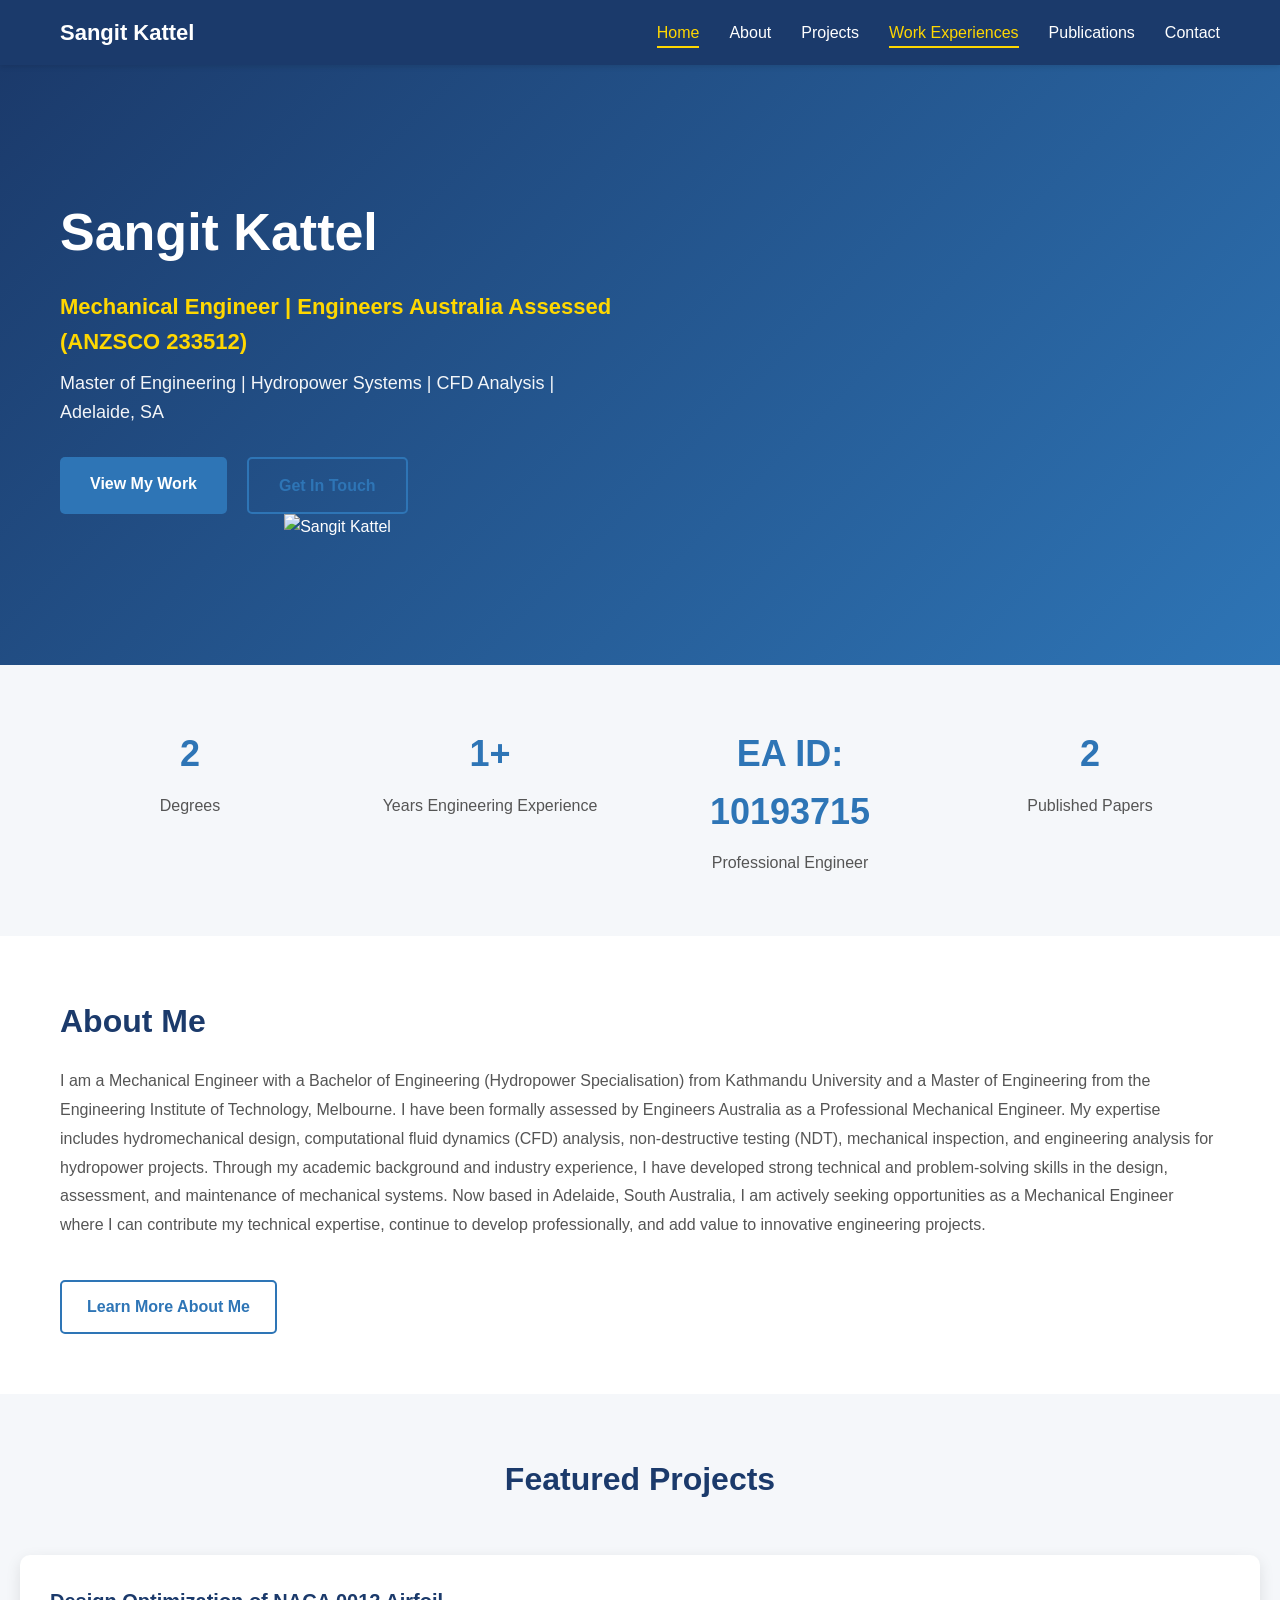
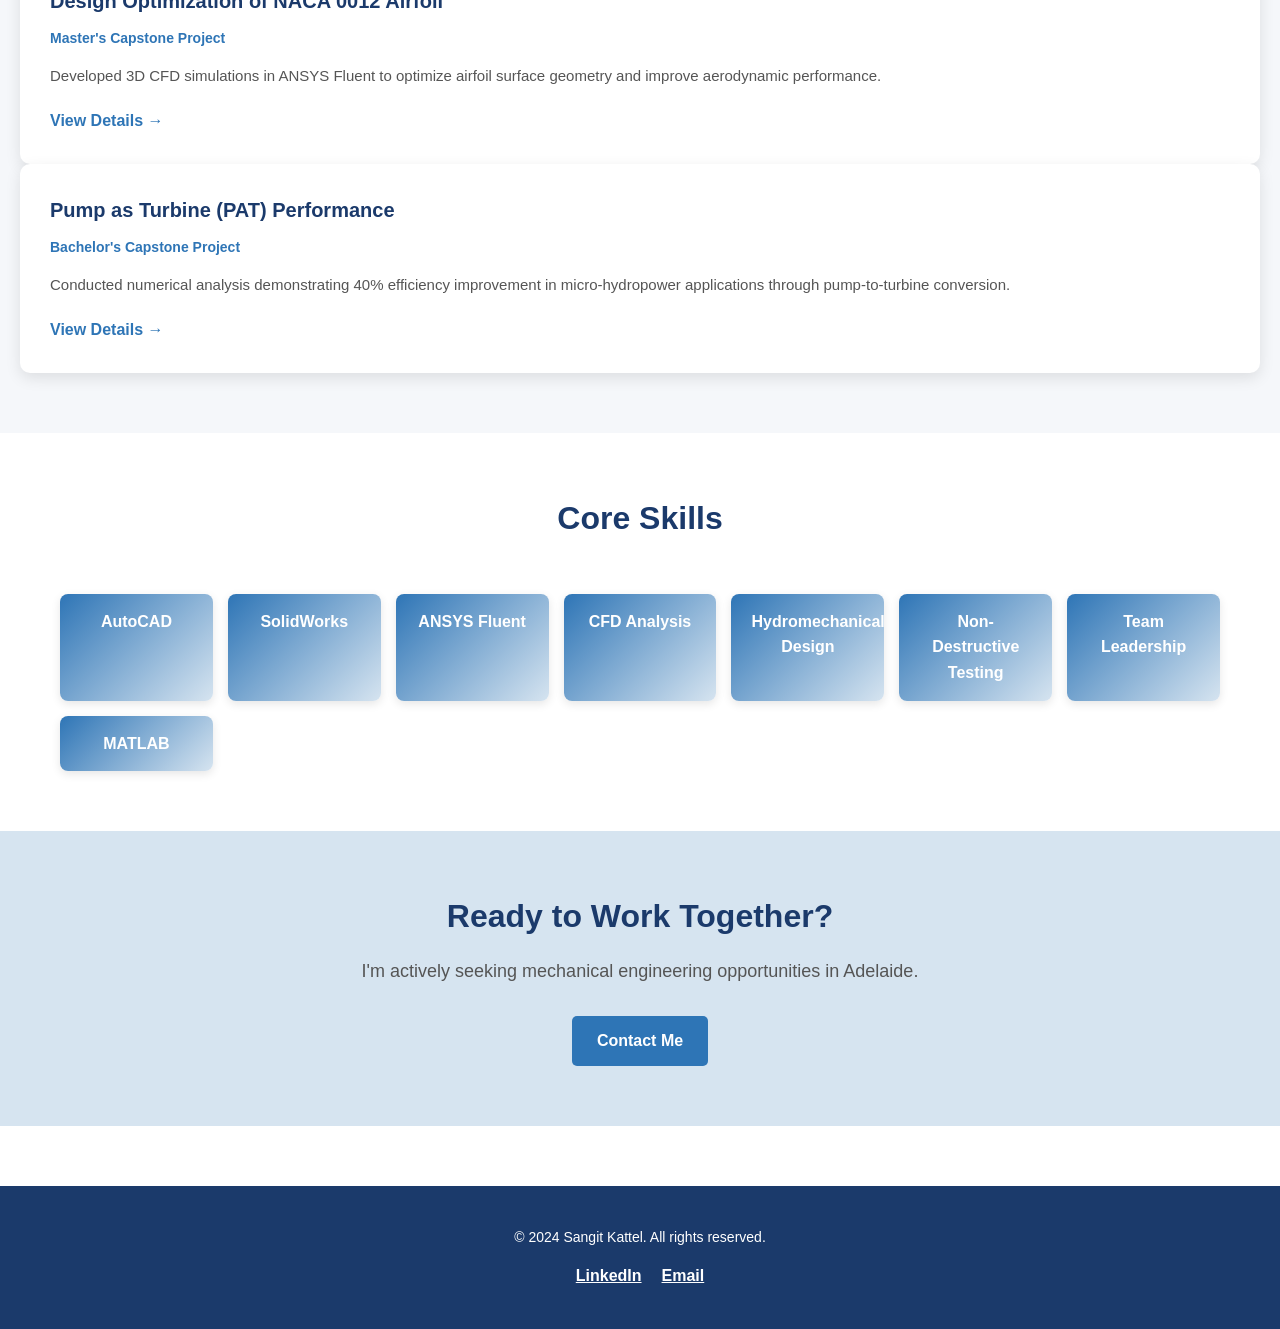
==== index.html @ 50a736f6 "Update index.html" ====
<!DOCTYPE html>
<html lang="en">
<head>
    <meta charset="UTF-8">
    <meta name="viewport" content="width=device-width, initial-scale=1.0">
    <title>Sangit Kattel - Mechanical Engineer</title>
    <link rel="stylesheet" href="styles.css">
</head>
<body>
    <!-- Navigation Bar -->
    <nav class="navbar">
        <div class="container">
            <div class="logo">Sangit Kattel</div>
            <ul class="nav-links">
                <li><a href="index.html" class="active">Home</a></li>
                <li><a href="about.html">About</a></li>
                <li><a href="projects.html">Projects</a></li>
                 <li><a href="index.html" class="active">Work Experiences</a></li>
                <li><a href="publications.html">Publications</a></li>
                <li><a href="contact.html">Contact</a></li>
            </ul>
        </div>
    </nav>

    <!-- Hero Section -->
    <section class="hero">
        <div class="container">
            <div class="hero-content">
                <div class="hero-text">
                    <h1>Sangit Kattel</h1>
                    <p class="subtitle">Mechanical Engineer | Engineers Australia Assessed (ANZSCO 233512)</p>
                    <p class="description">Master of Engineering | Hydropower Systems | CFD Analysis | Adelaide, SA</p>
                    <div class="cta-buttons">
                        <a href="about.html" class="btn btn-primary">View My Work</a>
                        <a href="contact.html" class="btn btn-secondary">Get In Touch</a>
                    </div>
                </div>
                <div class="hero-image">
                     <img src='photos/profile.jpg' alt='Sangit Kattel' width='300'>
                </div>
            </div>
        </div>
    </section>

    <!-- Quick Stats -->
    <section class="stats">
        <div class="container">
            <div class="stat-item">
                <h3>2</h3>
                <p>Degrees</p>
            </div>
            <div class="stat-item">
                <h3>1+</h3>
                <p>Years Engineering Experience</p>
            </div>
            <div class="stat-item">
                <h3>EA ID: 10193715</h3>
                <p>Professional Engineer</p>
            </div>
            <div class="stat-item">
                <h3>2</h3>
                <p>Published Papers</p>
            </div>
        </div>
    </section>

    <!-- About Preview -->
    <section class="about-preview">
        <div class="container">
            <h2>About Me</h2>
            <p>I am a Mechanical Engineer with a Bachelor of Engineering (Hydropower Specialisation) from Kathmandu University and a Master of Engineering from the Engineering Institute of Technology, Melbourne. I have been formally assessed by Engineers Australia as a Professional Mechanical Engineer. My expertise includes hydromechanical design, computational fluid dynamics (CFD) analysis, non-destructive testing (NDT), mechanical inspection, and engineering analysis for hydropower projects. Through my academic background and industry experience, I have developed strong technical and problem-solving skills in the design, assessment, and maintenance of mechanical systems.

Now based in Adelaide, South Australia, I am actively seeking opportunities as a Mechanical Engineer where I can contribute my technical expertise, continue to develop professionally, and add value to innovative engineering projects.</p>
            
            <a href="about.html" class="btn btn-secondary">Learn More About Me</a>
        </div>
    </section>

    <!-- Featured Projects -->
    <section class="featured-projects">
        <div class="container">
            <h2>Featured Projects</h2>
           
                </div>
                <div class="project-card">
                    <h3>Design Optimization of NACA 0012 Airfoil</h3>
                    <p class="role">Master's Capstone Project</p>
                    <p>Developed 3D CFD simulations in ANSYS Fluent to optimize airfoil surface geometry and improve aerodynamic performance.</p>
                    <a href="projects.html#airfoil">View Details →</a>
                </div>
                <div class="project-card">
                    <h3>Pump as Turbine (PAT) Performance</h3>
                    <p class="role">Bachelor's Capstone Project</p>
                    <p>Conducted numerical analysis demonstrating 40% efficiency improvement in micro-hydropower applications through pump-to-turbine conversion.</p>
                    <a href="projects.html#pat">View Details →</a>
                </div>
            </div>
        </div>
    </section>

    <!-- Skills Section -->
    <section class="skills-section">
        <div class="container">
            <h2>Core Skills</h2>
            <div class="skills-grid">
                <div class="skill">AutoCAD</div>
                <div class="skill">SolidWorks</div>
                <div class="skill">ANSYS Fluent</div>
                <div class="skill">CFD Analysis</div>
                <div class="skill">Hydromechanical Design</div>
                <div class="skill">Non-Destructive Testing</div>
                <div class="skill">Team Leadership</div>
                <div class="skill">MATLAB</div>
            </div>
        </div>
    </section>

    <!-- CTA Section -->
    <section class="cta">
        <div class="container">
            <h2>Ready to Work Together?</h2>
            <p>I'm actively seeking mechanical engineering opportunities in Adelaide.</p>
            <a href="contact.html" class="btn btn-primary">Contact Me</a>
        </div>
    </section>

    <!-- Footer -->
    <footer>
        <div class="container">
            <p>&copy; 2024 Sangit Kattel. All rights reserved.</p>
            <div class="social-links">
                <a href="https://linkedin.com/in/sangit-kattel-812382195" target="_blank">LinkedIn</a>
                <a href="mailto:sangeet.kattel@gmail.com">Email</a>
            </div>
        </div>
    </footer>

    <script src="script.js"></script>
</body>
</html>
---- styles.css ----
/* ============================================================
   PORTFOLIO STYLES FOR SANGIT KATTEL
   ============================================================ */

* {
    margin: 0;
    padding: 0;
    box-sizing: border-box;
}

/* ============================================================
   VARIABLES & COLORS
   ============================================================ */

:root {
    --primary-color: #1B3A6B;
    --secondary-color: #2E75B6;
    --accent-color: #4CAF50;
    --light-bg: #F5F7FA;
    --light-blue: #D6E4F0;
    --grey-text: #555555;
    --dark-text: #222222;
    --border-color: #CCCCCC;
    --white: #FFFFFF;
    
    --max-width: 1200px;
    --font-family: 'Arial', 'Helvetica', sans-serif;
    --transition: all 0.3s ease;
}

/* ============================================================
   GENERAL STYLES
   ============================================================ */

html {
    scroll-behavior: smooth;
}

body {
    font-family: var(--font-family);
    line-height: 1.6;
    color: var(--dark-text);
    background-color: var(--white);
}

.container {
    max-width: var(--max-width);
    margin: 0 auto;
    padding: 0 20px;
}

a {
    color: var(--secondary-color);
    text-decoration: none;
    transition: var(--transition);
}

a:hover {
    color: var(--primary-color);
    text-decoration: underline;
}

/* ============================================================
   NAVIGATION BAR
   ============================================================ */

.navbar {
    background-color: var(--primary-color);
    color: var(--white);
    padding: 15px 0;
    position: sticky;
    top: 0;
    z-index: 100;
    box-shadow: 0 2px 5px rgba(0, 0, 0, 0.1);
}

.navbar .container {
    display: flex;
    justify-content: space-between;
    align-items: center;
}

.navbar .logo {
    font-size: 22px;
    font-weight: bold;
    color: var(--white);
}

.nav-links {
    display: flex;
    list-style: none;
    gap: 30px;
}

.nav-links a {
    color: var(--white);
    transition: var(--transition);
    border-bottom: 2px solid transparent;
    padding-bottom: 5px;
}

.nav-links a:hover,
.nav-links a.active {
    color: #FFD700;
    border-bottom-color: #FFD700;
    text-decoration: none;
}

@media (max-width: 768px) {
    .nav-links {
        gap: 15px;
        font-size: 14px;
    }
    
    .navbar .logo {
        font-size: 18px;
    }
}

/* ============================================================
   BUTTONS
   ============================================================ */

.btn {
    display: inline-block;
    padding: 12px 25px;
    border-radius: 5px;
    font-weight: bold;
    transition: var(--transition);
    cursor: pointer;
    border: none;
    text-align: center;
    font-size: 16px;
}

.btn-primary {
    background-color: var(--secondary-color);
    color: var(--white);
}

.btn-primary:hover {
    background-color: var(--primary-color);
    text-decoration: none;
    transform: translateY(-2px);
    box-shadow: 0 5px 15px rgba(0, 0, 0, 0.2);
}

.btn-secondary {
    background-color: transparent;
    color: var(--secondary-color);
    border: 2px solid var(--secondary-color);
}

.btn-secondary:hover {
    background-color: var(--secondary-color);
    color: var(--white);
    text-decoration: none;
}

.btn-link {
    color: var(--secondary-color);
    text-decoration: underline;
    font-weight: bold;
}

.btn-link:hover {
    color: var(--primary-color);
}

/* ============================================================
   HERO SECTION
   ============================================================ */

.hero {
    background: linear-gradient(135deg, var(--primary-color) 0%, var(--secondary-color) 100%);
    color: var(--white);
    padding: 80px 20px;
    min-height: 600px;
    display: flex;
    align-items: center;
}

.hero .container {
    display: grid;
    grid-template-columns: 1fr 1fr;
    gap: 50px;
    align-items: center;
}

.hero-text h1 {
    font-size: 52px;
    margin-bottom: 15px;
    font-weight: bold;
}

.hero-text .subtitle {
    font-size: 22px;
    margin-bottom: 10px;
    color: #FFD700;
    font-weight: bold;
}

.hero-text .description {
    font-size: 18px;
    margin-bottom: 30px;
    opacity: 0.95;
}

.cta-buttons {
    display: flex;
    gap: 20px;
    flex-wrap: wrap;
}

.cta-buttons .btn {
    padding: 14px 30px;
    font-size: 16px;
}

.hero-image {
    text-align: center;
}

.profile-pic {
    width: 300px;
    height: 300px;
    border-radius: 15px;
    border: 5px solid var(--white);
    box-shadow: 0 10px 30px rgba(0, 0, 0, 0.3);
}

@media (max-width: 768px) {
    .hero .container {
        grid-template-columns: 1fr;
        gap: 30px;
    }
    
    .hero-text h1 {
        font-size: 36px;
    }
    
    .hero-text .subtitle {
        font-size: 18px;
    }
    
    .profile-pic {
        width: 200px;
        height: 200px;
    }
}

/* ============================================================
   STATS SECTION
   ============================================================ */

.stats {
    background-color: var(--light-bg);
    padding: 60px 20px;
}

.stats .container {
    display: grid;
    grid-template-columns: repeat(auto-fit, minmax(200px, 1fr));
    gap: 40px;
    text-align: center;
}

.stat-item h3 {
    font-size: 36px;
    color: var(--secondary-color);
    margin-bottom: 10px;
    font-weight: bold;
}

.stat-item p {
    font-size: 16px;
    color: var(--grey-text);
}

/* ============================================================
   ABOUT PREVIEW SECTION
   ============================================================ */

.about-preview {
    padding: 60px 20px;
    background-color: var(--white);
}

.about-preview h2 {
    font-size: 32px;
    color: var(--primary-color);
    margin-bottom: 20px;
}

.about-preview p {
    font-size: 16px;
    line-height: 1.8;
    margin-bottom: 20px;
    color: var(--grey-text);
}

.about-preview .btn {
    margin-top: 20px;
}

/* ============================================================
   FEATURED PROJECTS SECTION
   ============================================================ */

.featured-projects {
    padding: 60px 20px;
    background-color: var(--light-bg);
}

.featured-projects h2 {
    font-size: 32px;
    color: var(--primary-color);
    text-align: center;
    margin-bottom: 50px;
}

.projects-grid {
    display: grid;
    grid-template-columns: repeat(auto-fit, minmax(300px, 1fr));
    gap: 30px;
}

.project-card {
    background-color: var(--white);
    padding: 30px;
    border-radius: 10px;
    box-shadow: 0 5px 15px rgba(0, 0, 0, 0.1);
    transition: var(--transition);
}

.project-card:hover {
    transform: translateY(-5px);
    box-shadow: 0 10px 25px rgba(0, 0, 0, 0.15);
}

.project-card h3 {
    font-size: 20px;
    color: var(--primary-color);
    margin-bottom: 10px;
}

.project-card .role {
    font-size: 14px;
    color: var(--secondary-color);
    font-weight: bold;
    margin-bottom: 15px;
}

.project-card p {
    font-size: 15px;
    color: var(--grey-text);
    margin-bottom: 20px;
    line-height: 1.6;
}

.project-card a {
    font-weight: bold;
    color: var(--secondary-color);
    transition: var(--transition);
}

.project-card a:hover {
    color: var(--primary-color);
    text-decoration: underline;
}

/* ============================================================
   SKILLS SECTION
   ============================================================ */

.skills-section {
    padding: 60px 20px;
    background-color: var(--white);
}

.skills-section h2 {
    font-size: 32px;
    color: var(--primary-color);
    text-align: center;
    margin-bottom: 50px;
}

.skills-grid {
    display: grid;
    grid-template-columns: repeat(auto-fit, minmax(150px, 1fr));
    gap: 15px;
}

.skill {
    background: linear-gradient(135deg, var(--secondary-color), var(--light-blue));
    color: var(--white);
    padding: 15px 20px;
    border-radius: 8px;
    text-align: center;
    font-weight: bold;
    box-shadow: 0 3px 10px rgba(0, 0, 0, 0.1);
}

.skills-detailed {
    display: grid;
    grid-template-columns: repeat(auto-fit, minmax(250px, 1fr));
    gap: 30px;
    margin-top: 40px;
}

.skill-category h3 {
    color: var(--secondary-color);
    margin-bottom: 15px;
    font-size: 18px;
}

.skill-category ul {
    list-style: none;
}

.skill-category li {
    padding: 8px 0;
    border-bottom: 1px solid var(--border-color);
    color: var(--grey-text);
    font-size: 14px;
}

.skill-category li:last-child {
    border-bottom: none;
}

/* ============================================================
   CTA SECTION
   ============================================================ */

.cta {
    background-color: var(--light-blue);
    padding: 60px 20px;
    text-align: center;
}

.cta h2 {
    font-size: 32px;
    color: var(--primary-color);
    margin-bottom: 15px;
}

.cta p {
    font-size: 18px;
    color: var(--grey-text);
    margin-bottom: 30px;
}

/* ============================================================
   ABOUT PAGE STYLES
   ============================================================ */

.about {
    padding: 60px 20px;
}

.about h1 {
    font-size: 36px;
    color: var(--primary-color);
    margin-bottom: 50px;
    text-align: center;
}

.about-grid {
    display: grid;
    grid-template-columns: 2fr 1fr;
    gap: 40px;
    margin-bottom: 50px;
}

.about-text h2 {
    font-size: 24px;
    color: var(--primary-color);
    margin-top: 30px;
    margin-bottom: 15px;
}

.about-text h2:first-child {
    margin-top: 0;
}

.about-text p {
    font-size: 16px;
    color: var(--grey-text);
    line-height: 1.8;
    margin-bottom: 15px;
}

.info-box {
    background-color: var(--light-bg);
    padding: 25px;
    border-radius: 10px;
    margin-bottom: 25px;
    border-left: 4px solid var(--secondary-color);
}

.info-box h3 {
    font-size: 18px;
    color: var(--primary-color);
    margin-bottom: 15px;
}

.info-box ul {
    list-style: none;
}

.info-box li {
    padding: 8px 0;
    font-size: 14px;
    color: var(--grey-text);
}

.education-timeline {
    margin-top: 40px;
}

.education-item {
    background-color: var(--light-bg);
    padding: 25px;
    border-radius: 10px;
    margin-bottom: 20px;
    border-left: 4px solid var(--accent-color);
}

.education-item h3 {
    font-size: 18px;
    color: var(--primary-color);
    margin-bottom: 5px;
}

.education-item .institution {
    font-size: 14px;
    color: var(--secondary-color);
    font-weight: bold;
}

.education-item .year {
    font-size: 13px;
    color: var(--grey-text);
    font-style: italic;
    margin-bottom: 10px;
}

.education-item p {
    font-size: 14px;
    color: var(--grey-text);
}

@media (max-width: 768px) {
    .about-grid {
        grid-template-columns: 1fr;
    }
}

/* ============================================================
   PROJECTS PAGE STYLES
   ============================================================ */

.projects {
    padding: 60px 20px;
}

.projects h1 {
    font-size: 36px;
    color: var(--primary-color);
    margin-bottom: 15px;
    text-align: center;
}

.projects .intro-text {
    font-size: 18px;
    color: var(--grey-text);
    text-align: center;
    margin-bottom: 50px;
    max-width: 700px;
    margin-left: auto;
    margin-right: auto;
}

.project-detail {
    margin-bottom: 50px;
    padding: 30px;
    background-color: var(--light-bg);
    border-radius: 10px;
}

.project-detail h2 {
    font-size: 28px;
    color: var(--primary-color);
    margin-bottom: 10px;
}

.project-detail .role {
    font-size: 16px;
    color: var(--secondary-color);
    font-weight: bold;
}

.project-detail .company {
    font-size: 14px;
    color: var(--grey-text);
    margin-bottom: 25px;
}

.project-content h3 {
    font-size: 20px;
    color: var(--secondary-color);
    margin-top: 25px;
    margin-bottom: 15px;
}

.project-content ul {
    margin-left: 20px;
    margin-bottom: 15px;
}

.project-content li {
    margin-bottom: 10px;
    color: var(--grey-text);
    line-height: 1.6;
}

.experience-summary {
    margin-top: 50px;
    padding-top: 50px;
    border-top: 2px solid var(--border-color);
}

.experience-item {
    background-color: var(--white);
    padding: 25px;
    border-radius: 10px;
    margin-bottom: 20px;
    border-left: 4px solid var(--secondary-color);
}

.experience-item h3 {
    font-size: 18px;
    color: var(--primary-color);
    margin-bottom: 5px;
}

.experience-item .company {
    font-size: 14px;
    color: var(--secondary-color);
    font-weight: bold;
    margin-bottom: 10px;
}

.experience-item p {
    font-size: 14px;
    color: var(--grey-text);
    line-height: 1.6;
}

hr {
    border: none;
    border-top: 2px solid var(--border-color);
    margin: 50px 0;
}

/* ============================================================
   PUBLICATIONS PAGE STYLES
   ============================================================ */

.publications {
    padding: 60px 20px;
}

.publications h1 {
    font-size: 36px;
    color: var(--primary-color);
    margin-bottom: 15px;
    text-align: center;
}

.publications .intro-text {
    font-size: 18px;
    color: var(--grey-text);
    text-align: center;
    margin-bottom: 50px;
}

.publication-item {
    background-color: var(--light-bg);
    padding: 30px;
    border-radius: 10px;
    margin-bottom: 40px;
    border-left: 4px solid var(--secondary-color);
    position: relative;
}

.publication-item.featured {
    border-left-color: var(--accent-color);
    background-color: rgba(76, 175, 80, 0.05);
}

.publication-badge {
    display: inline-block;
    background-color: var(--accent-color);
    color: var(--white);
    padding: 5px 15px;
    border-radius: 20px;
    font-size: 12px;
    font-weight: bold;
    margin-bottom: 15px;
}

.publication-item h2 {
    font-size: 22px;
    color: var(--primary-color);
    margin-bottom: 15px;
}

.publication-item h3 {
    font-size: 16px;
    color: var(--secondary-color);
    margin-top: 20px;
    margin-bottom: 10px;
}

.publication-meta {
    font-size: 14px;
    color: var(--grey-text);
    margin-bottom: 20px;
    background-color: var(--white);
    padding: 15px;
    border-radius: 5px;
}

.publication-meta p {
    margin-bottom: 8px;
}

.publication-meta a {
    color: var(--secondary-color);
    word-break: break-all;
}

.publication-item ul {
    margin-left: 20px;
    margin-bottom: 15px;
}

.publication-item li {
    margin-bottom: 8px;
    color: var(--grey-text);
    line-height: 1.6;
}

.publication-item p {
    font-size: 15px;
    color: var(--grey-text);
    margin-bottom: 15px;
    line-height: 1.7;
}

.publication-actions {
    margin-top: 20px;
}

.research-overview {
    background-color: var(--white);
    padding: 40px;
    border-radius: 10px;
    margin-top: 40px;
}

.research-overview h2 {
    font-size: 28px;
    color: var(--primary-color);
    margin-bottom: 30px;
}

.research-area {
    margin-bottom: 30px;
}

.research-area h3 {
    font-size: 18px;
    color: var(--secondary-color);
    margin-bottom: 12px;
}

.research-area p {
    font-size: 15px;
    color: var(--grey-text);
    margin-bottom: 12px;
    line-height: 1.6;
}

.conferences {
    background-color: var(--light-bg);
    padding: 40px;
    border-radius: 10px;
    margin-top: 40px;
}

.conferences h2 {
    font-size: 28px;
    color: var(--primary-color);
    margin-bottom: 30px;
}

.conference-item {
    background-color: var(--white);
    padding: 20px;
    border-radius: 8px;
    margin-bottom: 20px;
    border-left: 3px solid var(--secondary-color);
}

.conference-item h3 {
    font-size: 16px;
    color: var(--primary-color);
    margin-bottom: 8px;
}

.conference-item p {
    font-size: 13px;
    color: var(--grey-text);
    margin-bottom: 5px;
}

/* ============================================================
   CONTACT PAGE STYLES
   ============================================================ */

.contact {
    padding: 60px 20px;
}

.contact h1 {
    font-size: 36px;
    color: var(--primary-color);
    margin-bottom: 15px;
    text-align: center;
}

.contact .intro-text {
    font-size: 18px;
    color: var(--grey-text);
    text-align: center;
    margin-bottom: 50px;
    max-width: 700px;
    margin-left: auto;
    margin-right: auto;
}

.contact-grid {
    display: grid;
    grid-template-columns: 1fr 1fr;
    gap: 50px;
    margin-bottom: 50px;
}

.contact-info h2,
.contact-form-container h2 {
    font-size: 24px;
    color: var(--primary-color);
    margin-bottom: 25px;
}

.contact-item {
    margin-bottom: 30px;
}

.contact-item h3 {
    font-size: 16px;
    color: var(--secondary-color);
    font-weight: bold;
    margin-bottom: 8px;
}

.contact-item p,
.contact-item a {
    font-size: 15px;
    color: var(--grey-text);
}

.contact-item ul {
    list-style: none;
    margin-top: 10px;
}

.contact-item li {
    margin-bottom: 8px;
}

/* Contact Form */
.contact-form {
    background-color: var(--light-bg);
    padding: 30px;
    border-radius: 10px;
}

.form-group {
    margin-bottom: 20px;
}

.form-group label {
    display: block;
    margin-bottom: 8px;
    font-weight: bold;
    color: var(--primary-color);
    font-size: 14px;
}

.form-group input,
.form-group textarea,
.form-group select {
    width: 100%;
    padding: 12px;
    border: 1px solid var(--border-color);
    border-radius: 5px;
    font-family: var(--font-family);
    font-size: 14px;
    color: var(--dark-text);
    transition: var(--transition);
}

.form-group input:focus,
.form-group textarea:focus,
.form-group select:focus {
    outline: none;
    border-color: var(--secondary-color);
    box-shadow: 0 0 5px rgba(46, 117, 182, 0.3);
}

.form-group textarea {
    resize: vertical;
    min-height: 120px;
}

.form-note {
    font-size: 13px;
    color: var(--grey-text);
    margin-top: 15px;
    padding-top: 15px;
    border-top: 1px solid var(--border-color);
}

/* FAQ Section */
.faq {
    background-color: var(--light-bg);
    padding: 40px;
    border-radius: 10px;
    margin: 50px 0;
}

.faq h2 {
    font-size: 28px;
    color: var(--primary-color);
    margin-bottom: 30px;
}

.faq-item {
    background-color: var(--white);
    padding: 20px;
    border-radius: 8px;
    margin-bottom: 20px;
    border-left: 4px solid var(--secondary-color);
}

.faq-item h3 {
    font-size: 16px;
    color: var(--primary-color);
    margin-bottom: 10px;
}

.faq-item p {
    font-size: 14px;
    color: var(--grey-text);
    line-height: 1.6;
}

.referees {
    text-align: center;
    padding: 40px;
    background-color: var(--light-bg);
    border-radius: 10px;
    margin-top: 50px;
}

.referees h2 {
    font-size: 24px;
    color: var(--primary-color);
    margin-bottom: 15px;
}

.referees p {
    font-size: 15px;
    color: var(--grey-text);
}

@media (max-width: 768px) {
    .contact-grid {
        grid-template-columns: 1fr;
    }
}

/* ============================================================
   FOOTER
   ============================================================ */

footer {
    background-color: var(--primary-color);
    color: var(--white);
    padding: 40px 20px;
    text-align: center;
    margin-top: 60px;
}

footer .container {
    display: flex;
    flex-direction: column;
    gap: 15px;
}

footer p {
    font-size: 14px;
}

.social-links {
    display: flex;
    justify-content: center;
    gap: 20px;
}

.social-links a {
    color: var(--white);
    text-decoration: underline;
    font-weight: bold;
    transition: var(--transition);
}

.social-links a:hover {
    color: #FFD700;
    text-decoration: none;
}

/* ============================================================
   RESPONSIVE DESIGN
   ============================================================ */

@media (max-width: 768px) {
    .navbar .container {
        flex-direction: column;
        gap: 15px;
    }
    
    .nav-links {
        flex-direction: column;
        gap: 10px;
        width: 100%;
    }
    
    .nav-links a {
        display: block;
        padding: 8px 0;
    }
    
    h1 {
        font-size: 28px !important;
    }
    
    h2 {
        font-size: 22px !important;
    }
    
    .skills-grid {
        grid-template-columns: repeat(2, 1fr);
    }
    
    .projects-grid {
        grid-template-columns: 1fr;
    }
    
    footer .container {
        flex-direction: column;
    }
}

@media (max-width: 480px) {
    .container {
        padding: 0 15px;
    }
    
    .nav-links {
        gap: 5px;
        font-size: 12px;
    }
    
    .hero-text h1 {
        font-size: 28px;
    }
    
    .cta-buttons {
        flex-direction: column;
    }
    
    .skills-grid {
        grid-template-columns: 1fr;
    }
    
    .btn {
        width: 100%;
    }
}
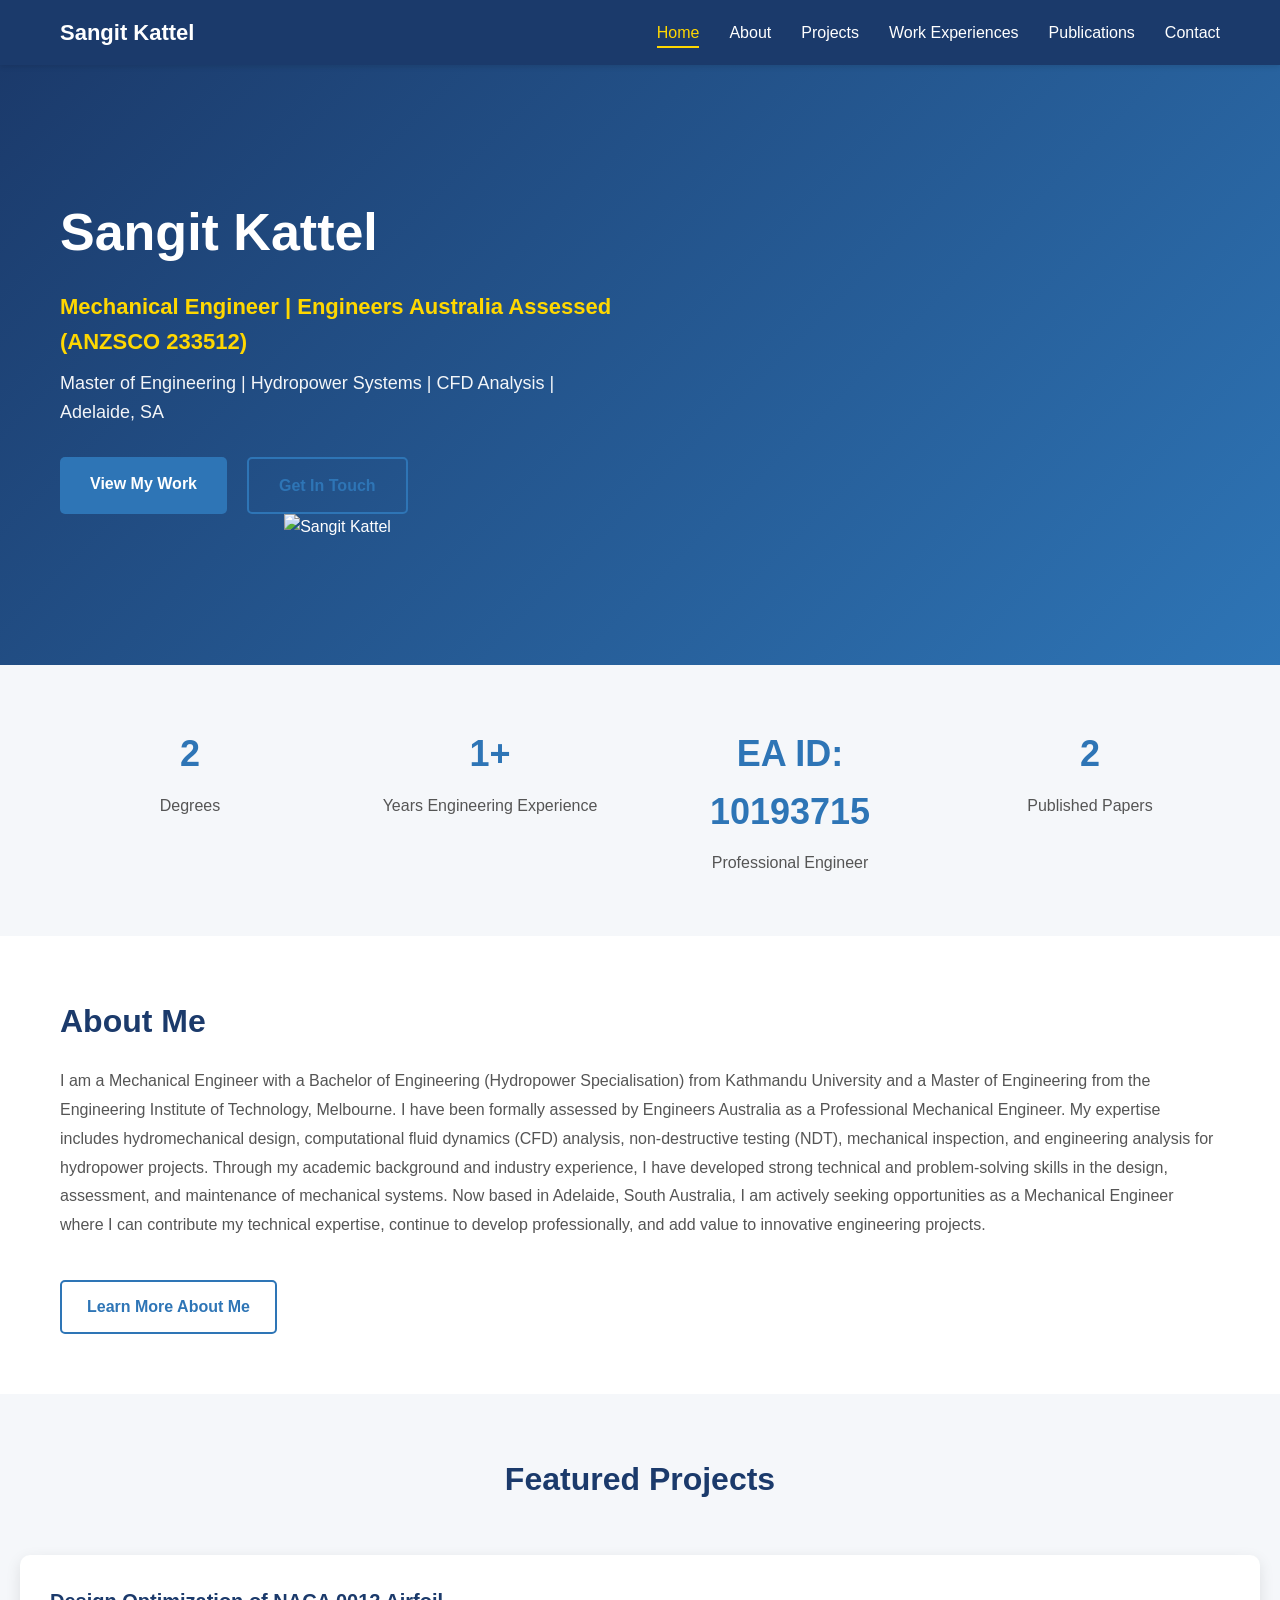
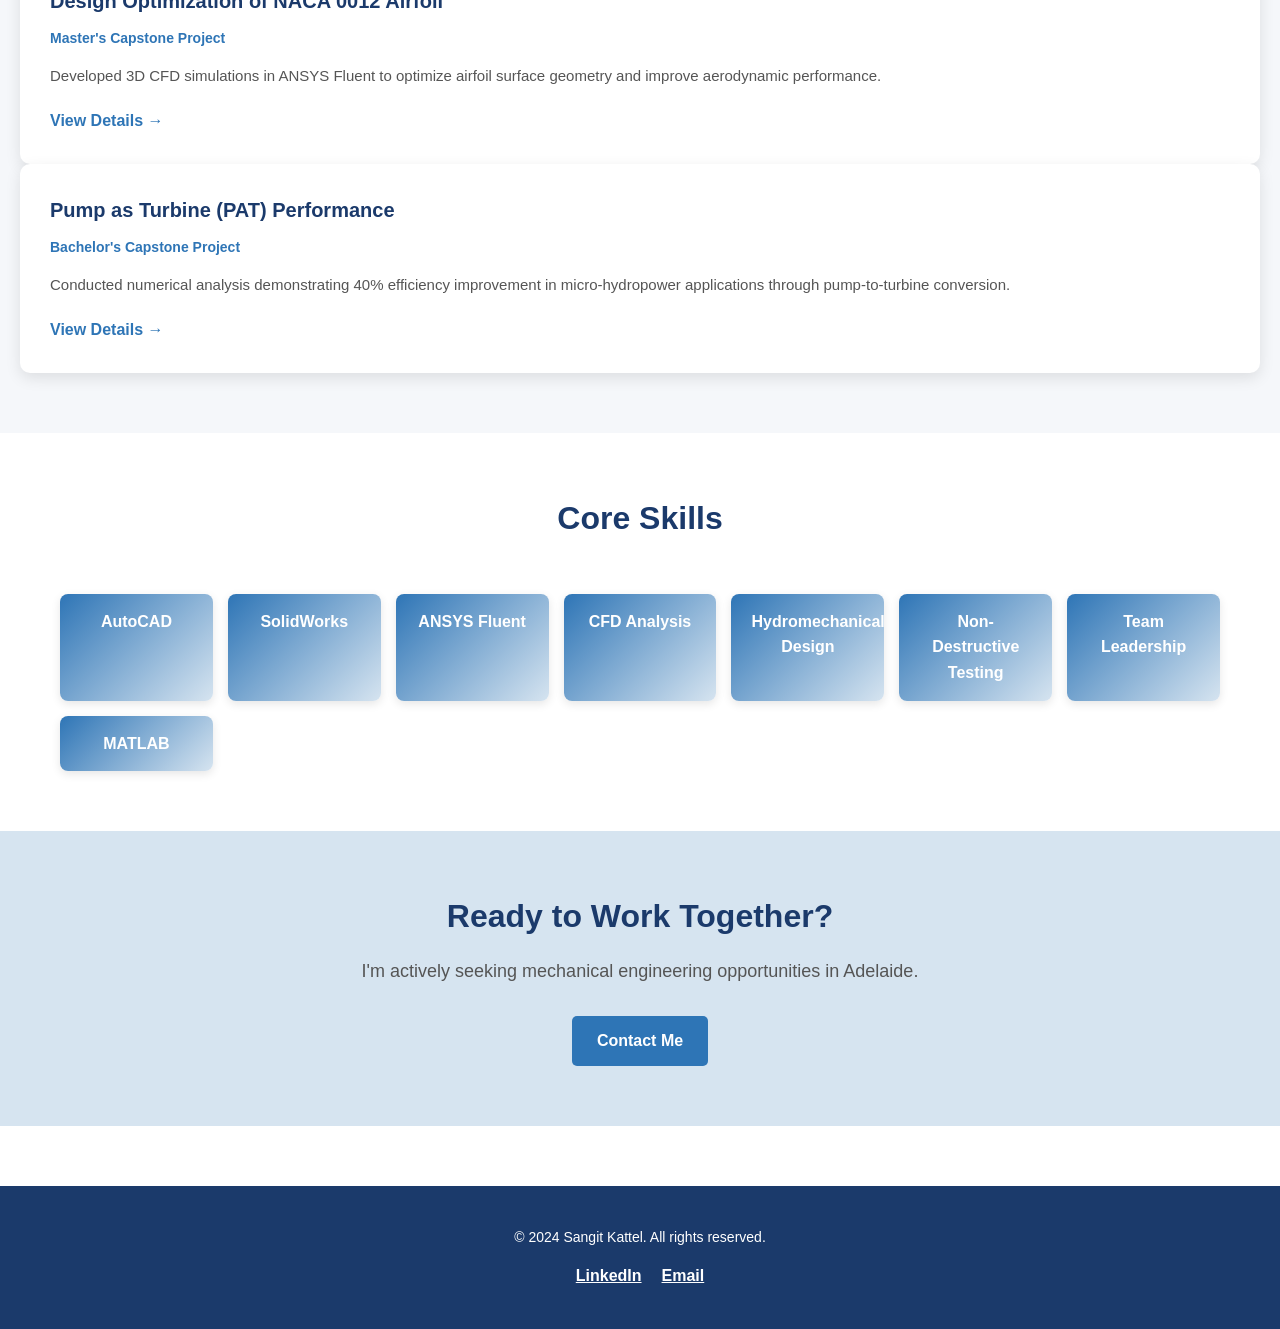
==== commit af7c08d0: "Update index.html" ====
--- a/index.html
+++ b/index.html
@@ -15,7 +15,7 @@
                 <li><a href="index.html" class="active">Home</a></li>
                 <li><a href="about.html">About</a></li>
                 <li><a href="projects.html">Projects</a></li>
-                 <li><a href="index.html" class="active">Work Experiences</a></li>
+                 <li><a href="Work Experience.html">Work Experiences</a></li>
                 <li><a href="publications.html">Publications</a></li>
                 <li><a href="contact.html">Contact</a></li>
             </ul>
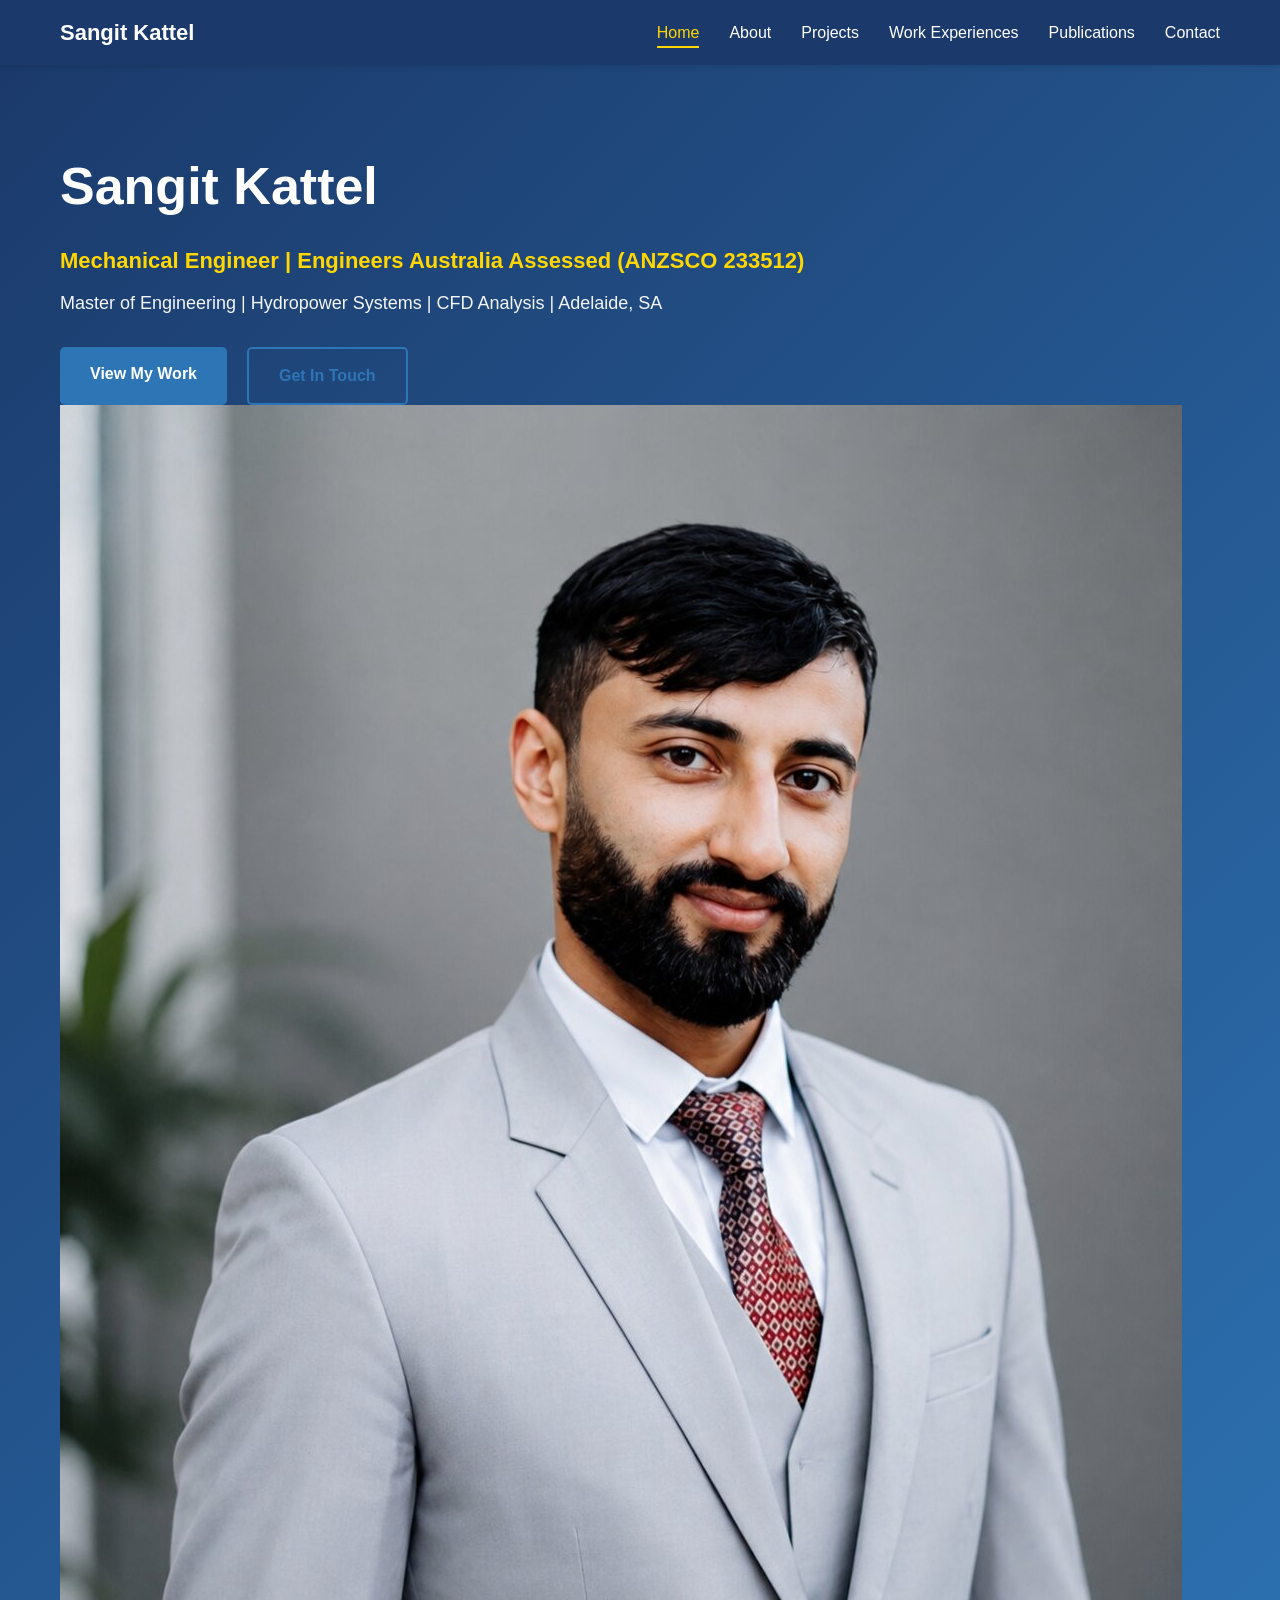
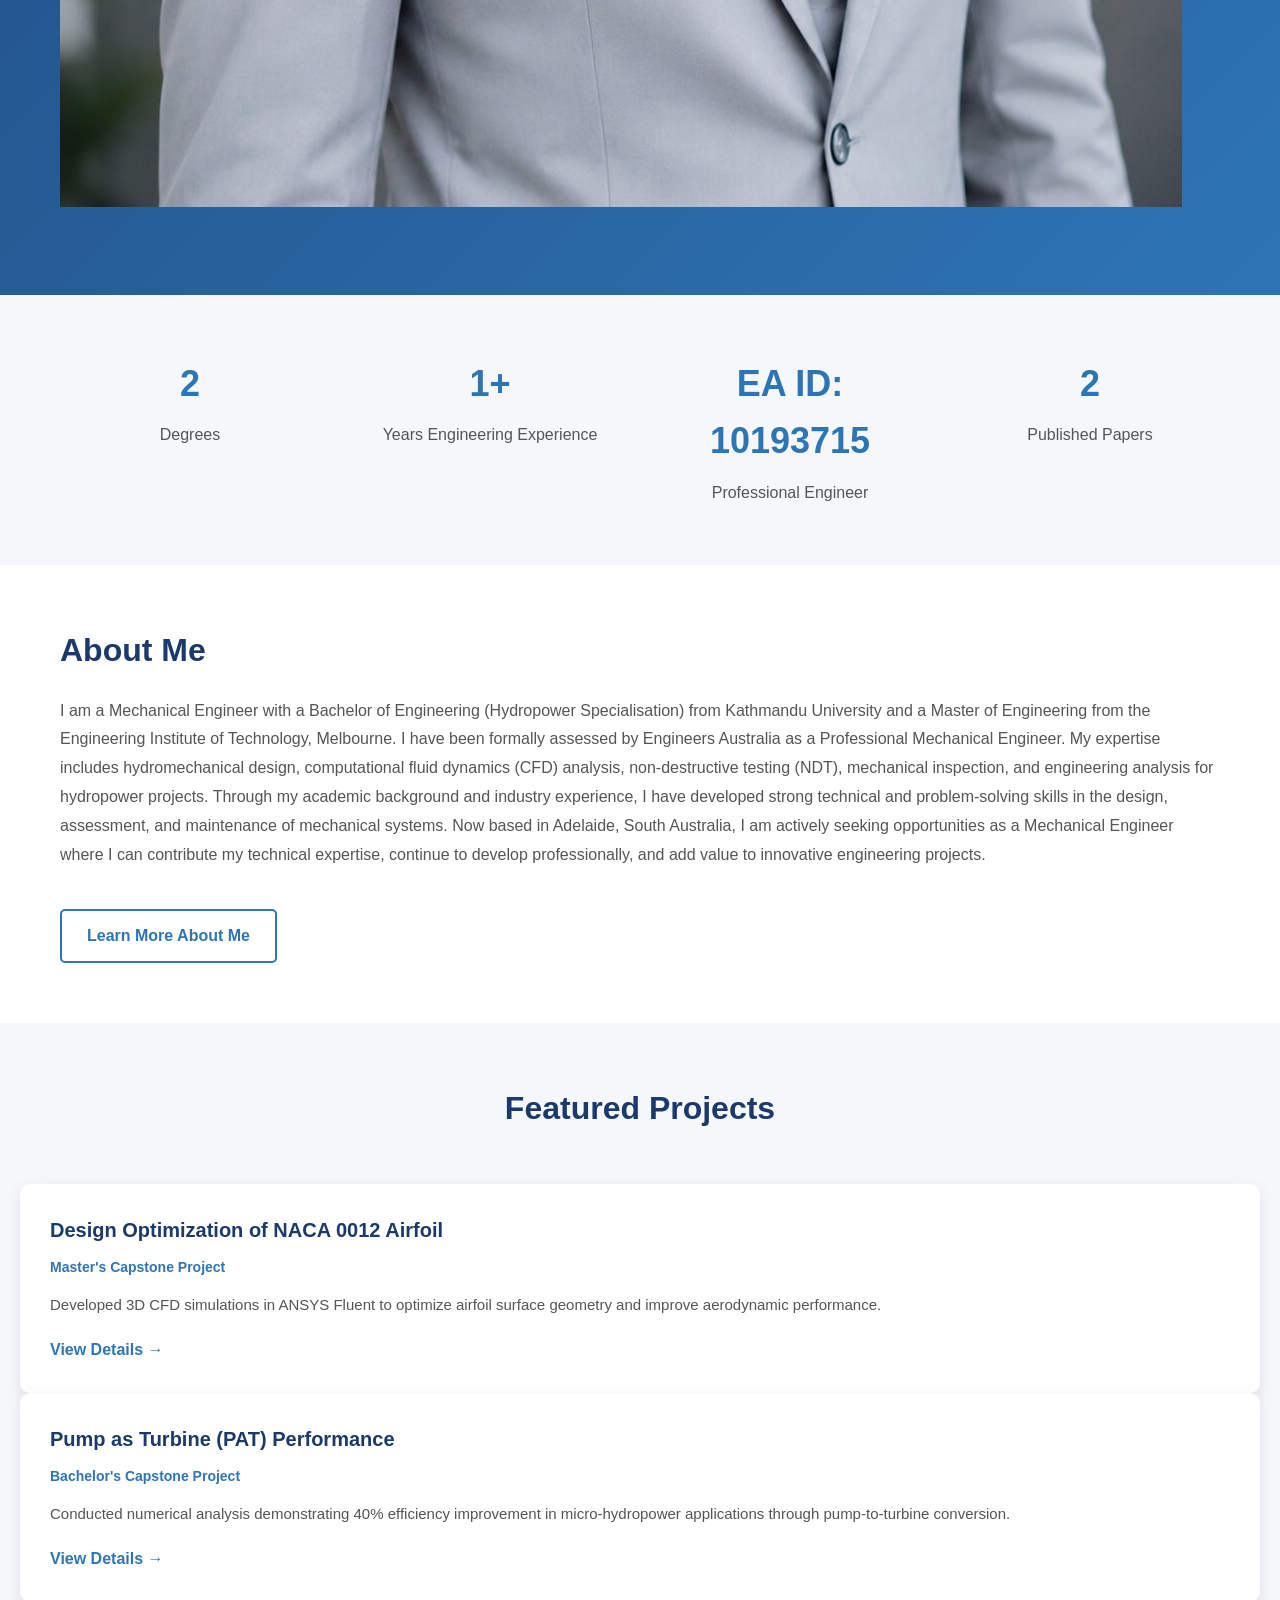
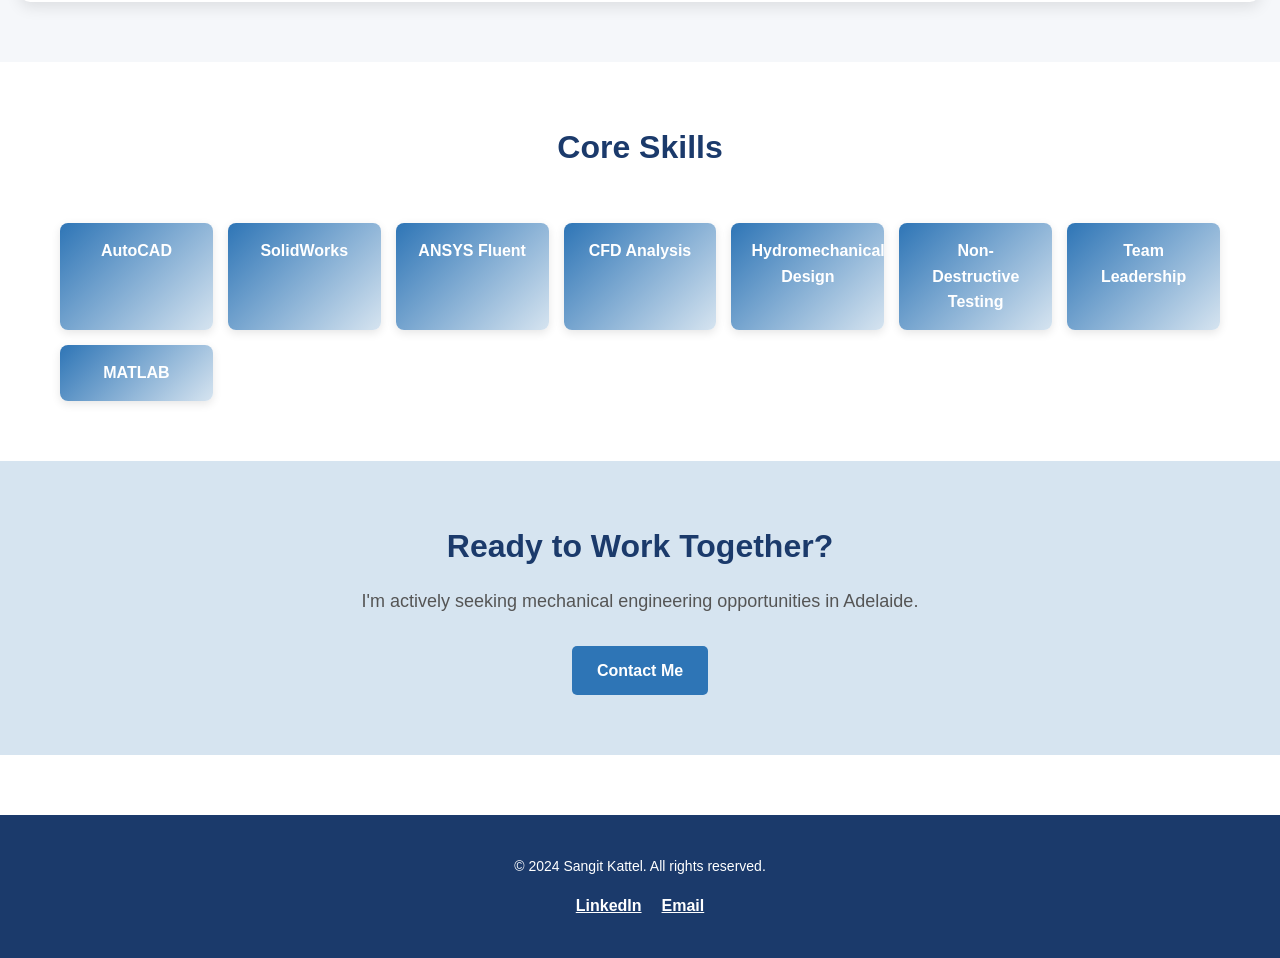
==== commit 59ab2585: "Update index.html" ====
--- a/index.html
+++ b/index.html
@@ -36,7 +36,7 @@
                     </div>
                 </div>
                 <div class="hero-image">
-                     <img src='photos/profile.jpg' alt='Sangit Kattel' width='300'>
+                     <img src='sa.jpg'>
                 </div>
             </div>
         </div>
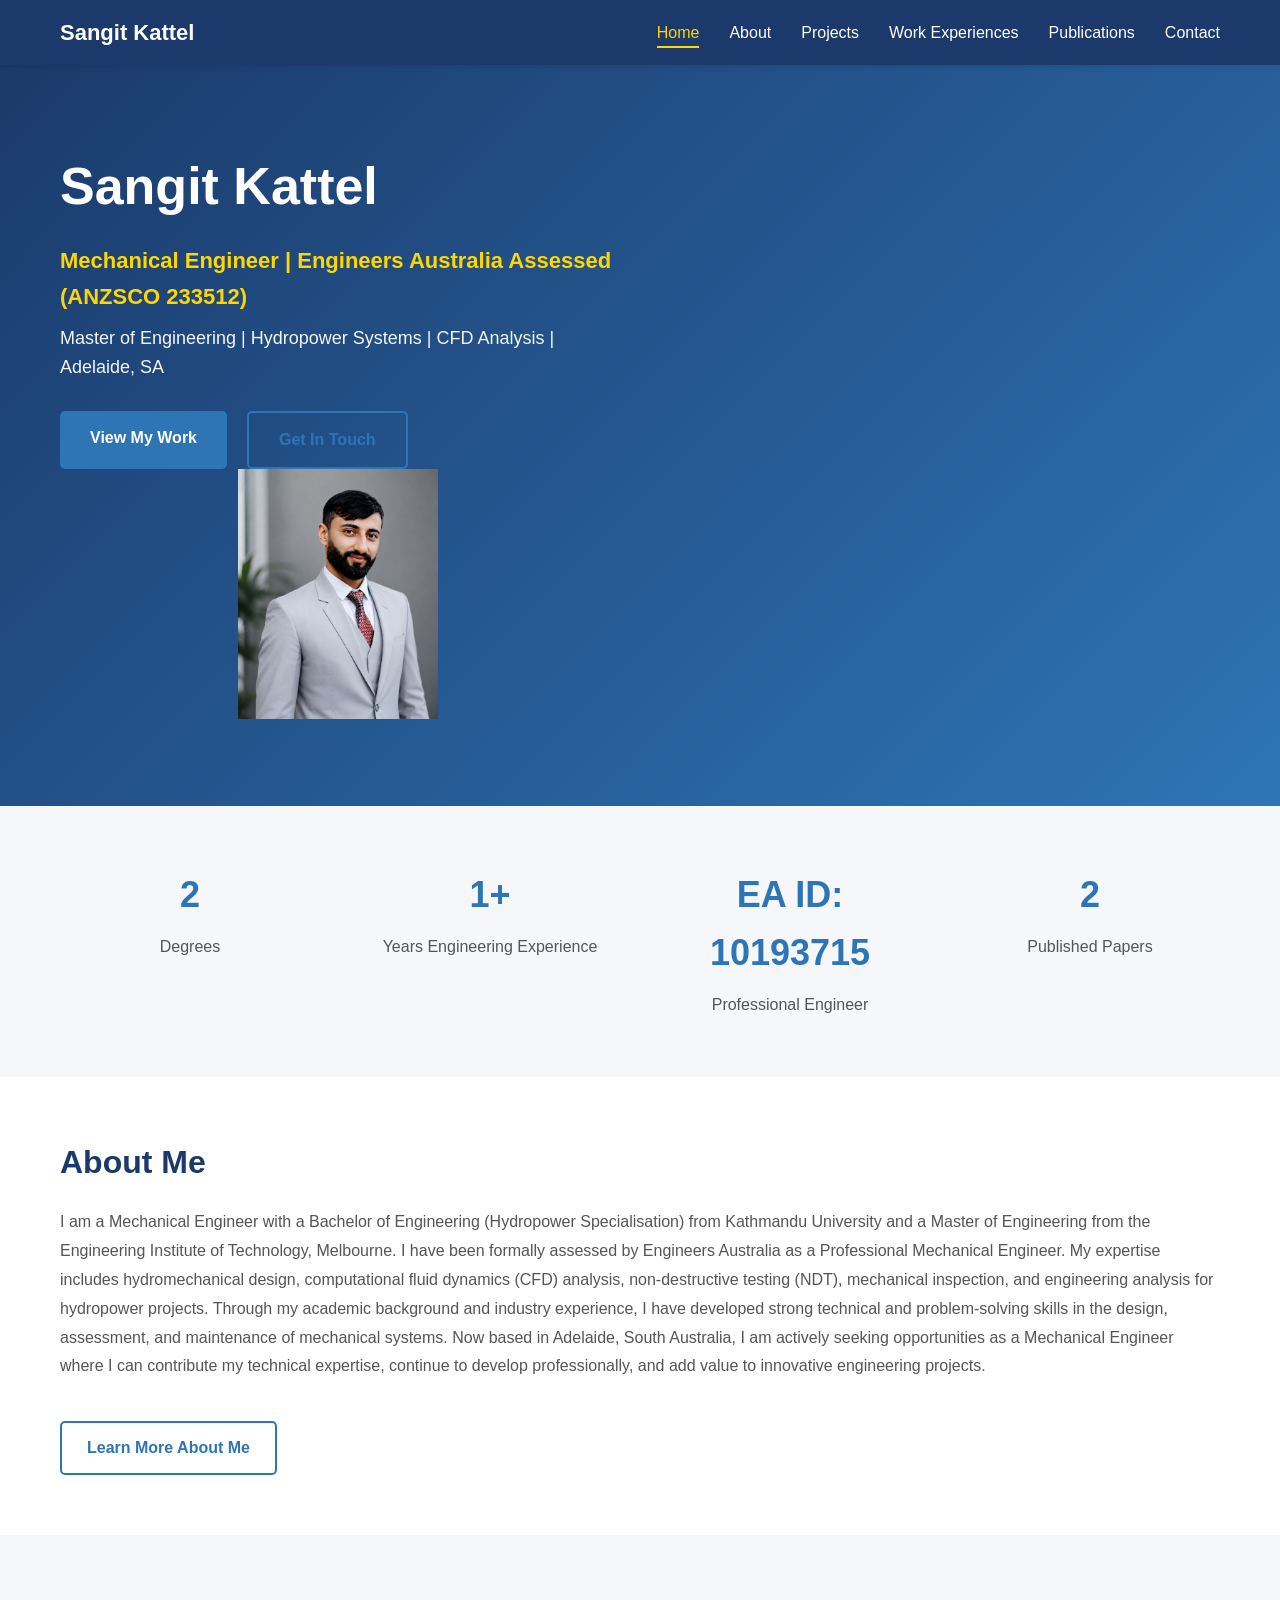
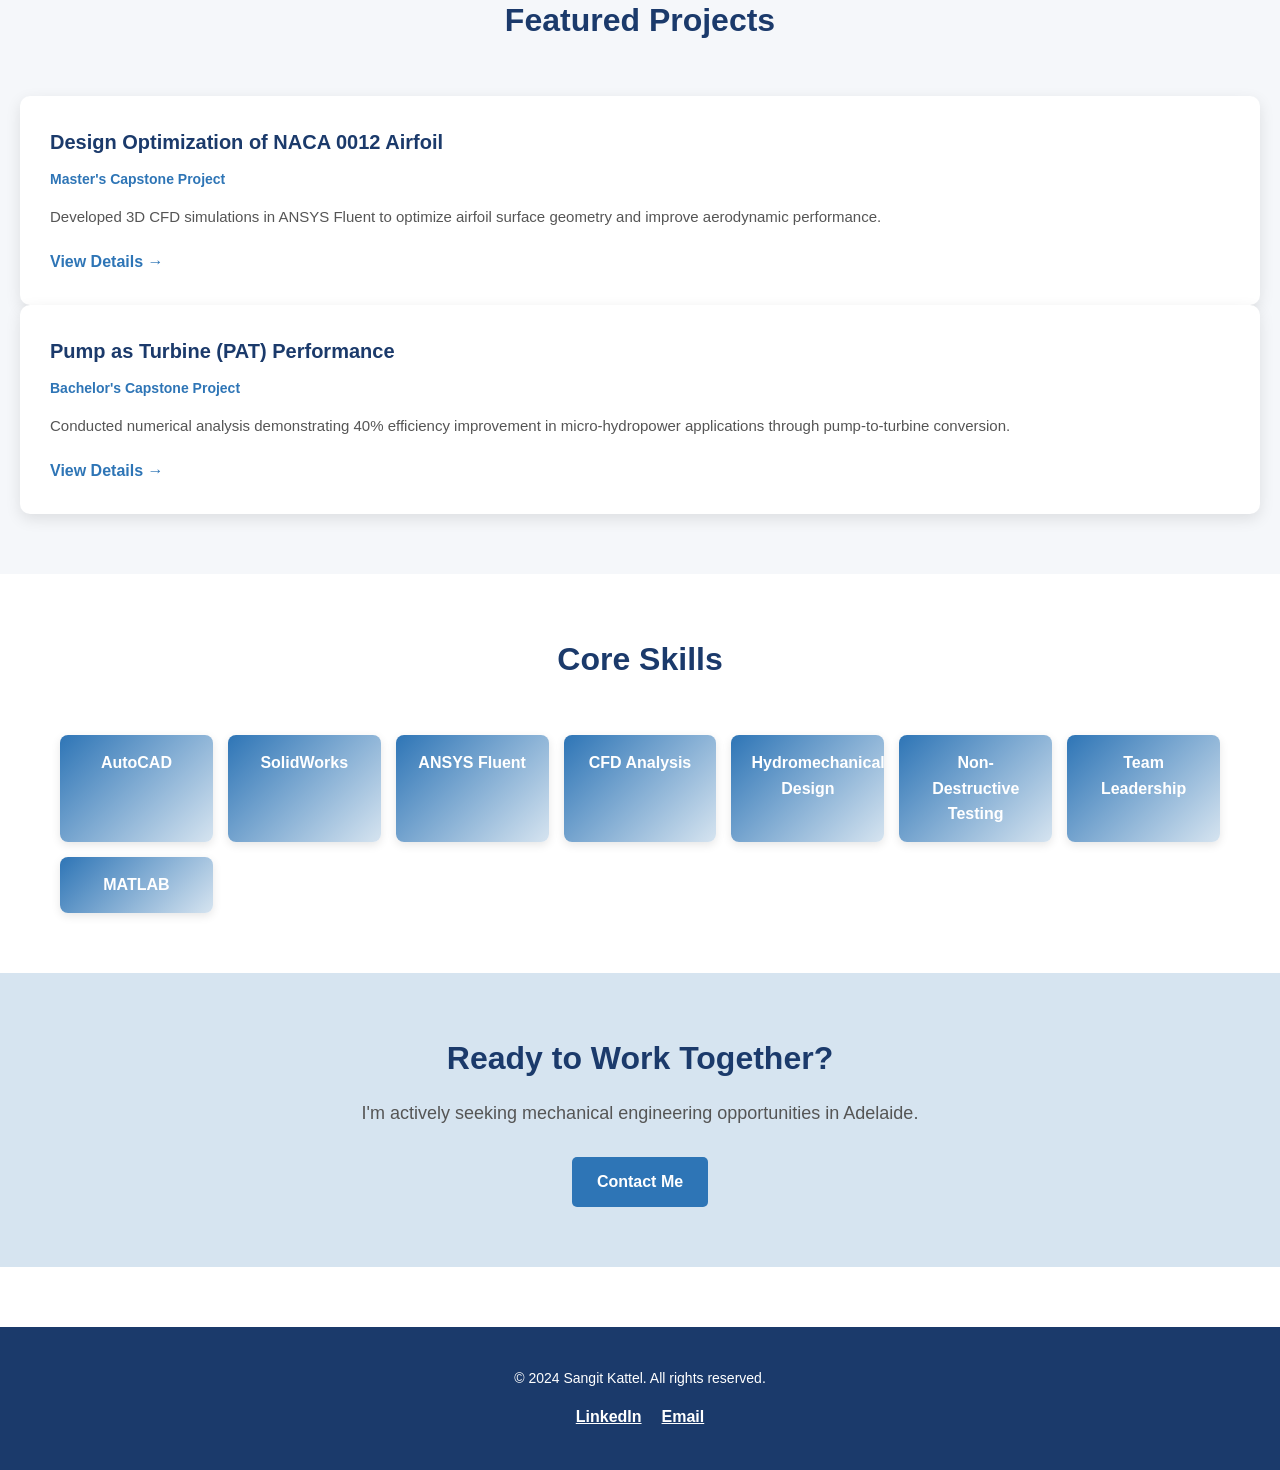
==== commit 083175f2: "Update index.html" ====
--- a/index.html
+++ b/index.html
@@ -36,7 +36,7 @@
                     </div>
                 </div>
                 <div class="hero-image">
-                     <img src='sa.jpg'>
+                     <img src='sa.jpg' width=200>
                 </div>
             </div>
         </div>
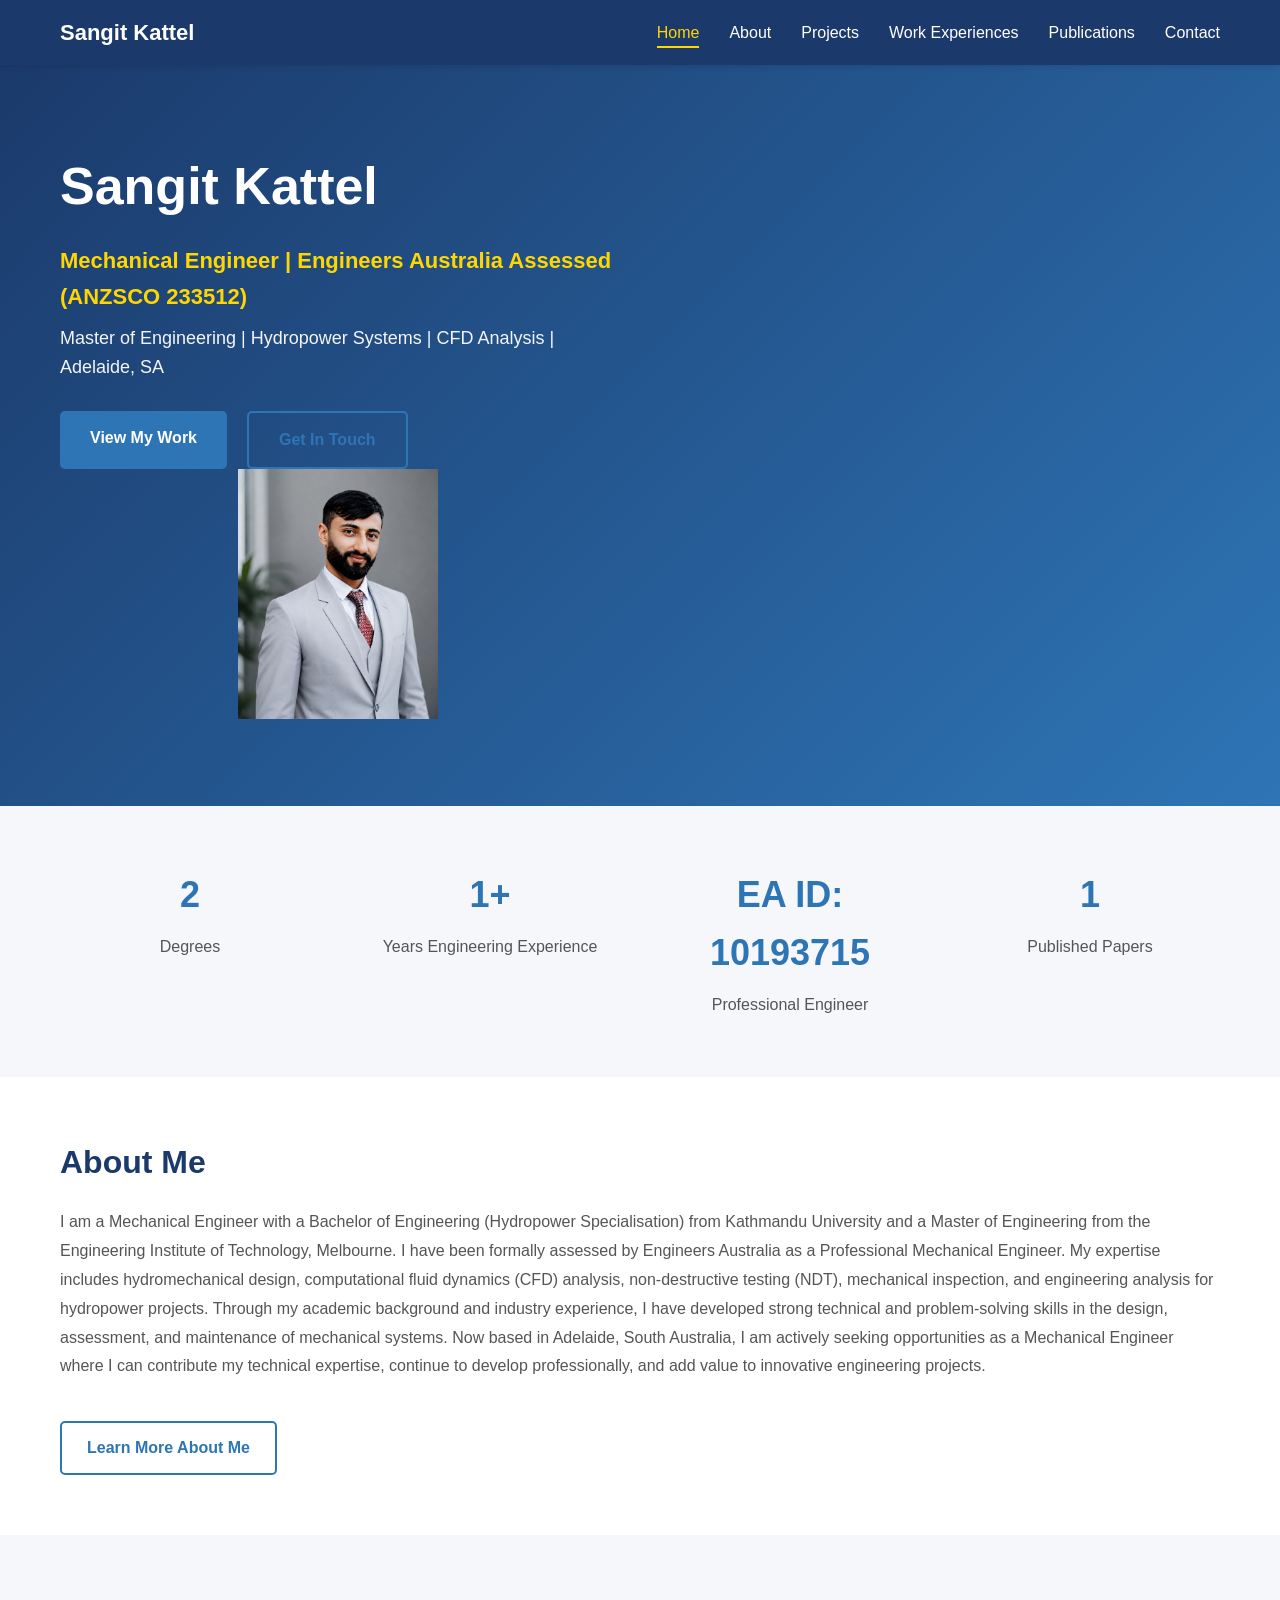
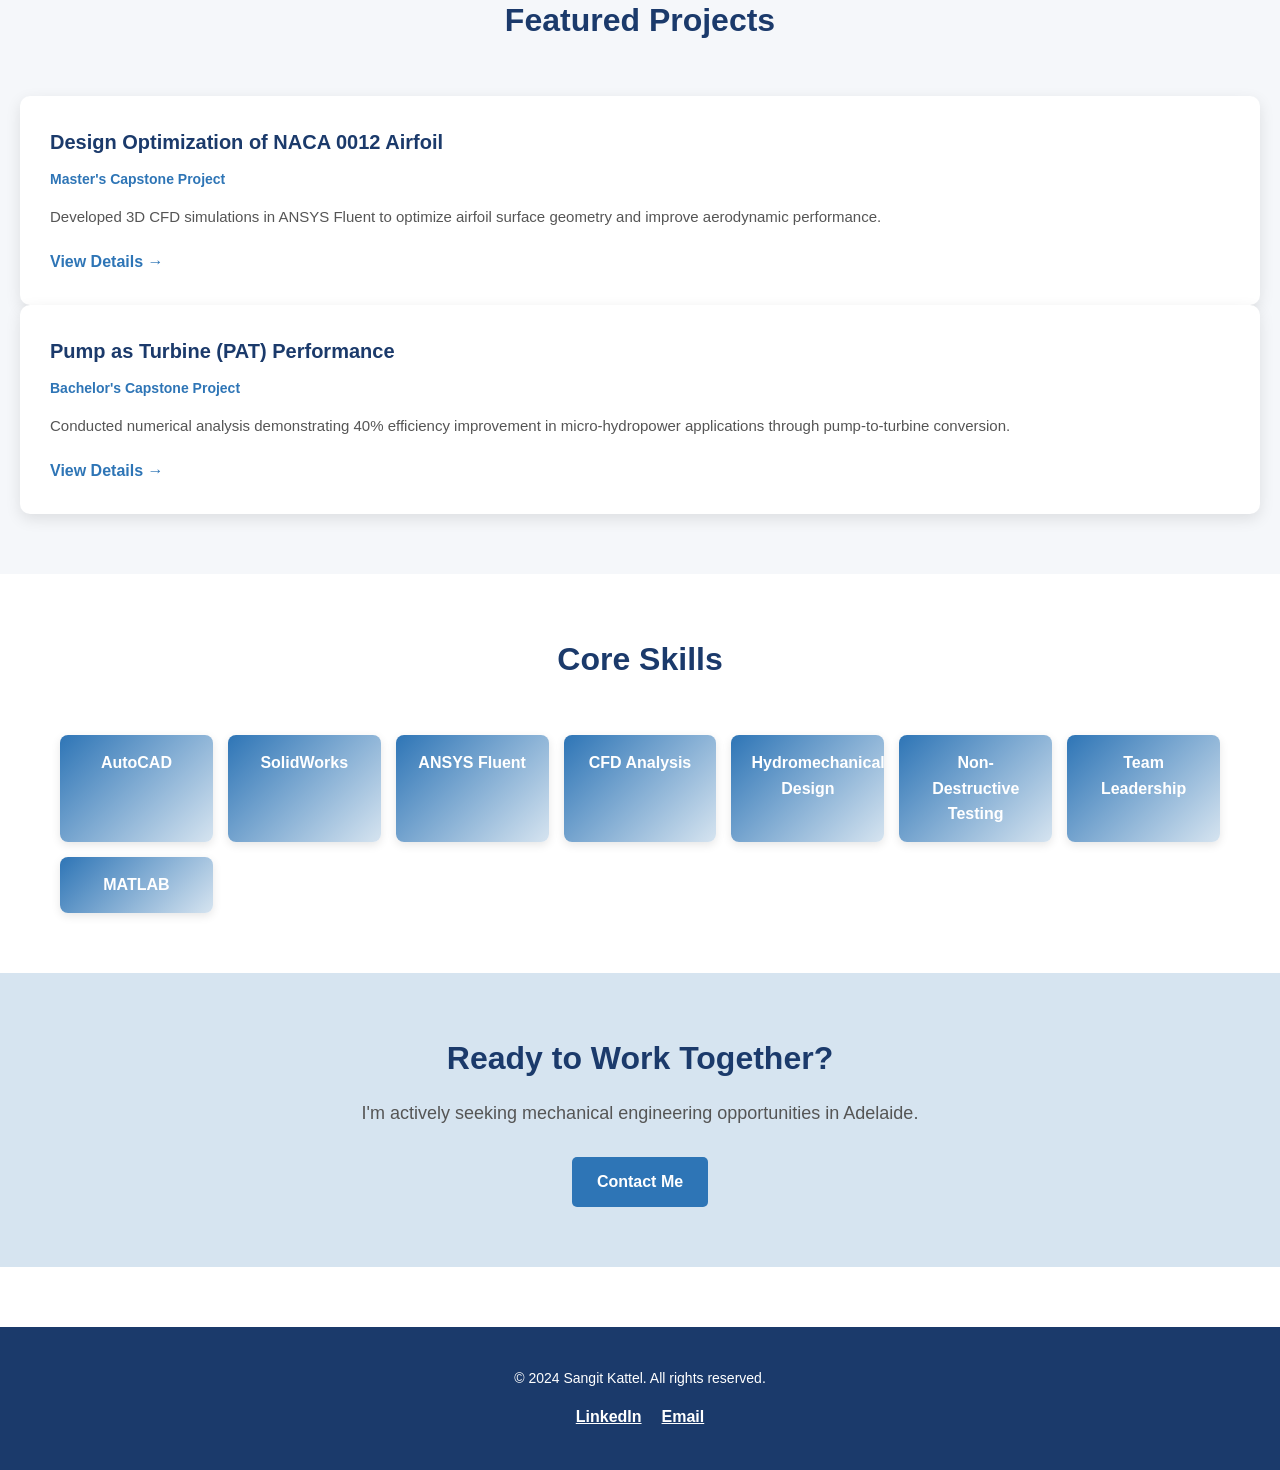
==== commit 275a72f0: "Update index.html" ====
--- a/index.html
+++ b/index.html
@@ -58,7 +58,7 @@
                 <p>Professional Engineer</p>
             </div>
             <div class="stat-item">
-                <h3>2</h3>
+                <h3>1</h3>
                 <p>Published Papers</p>
             </div>
         </div>
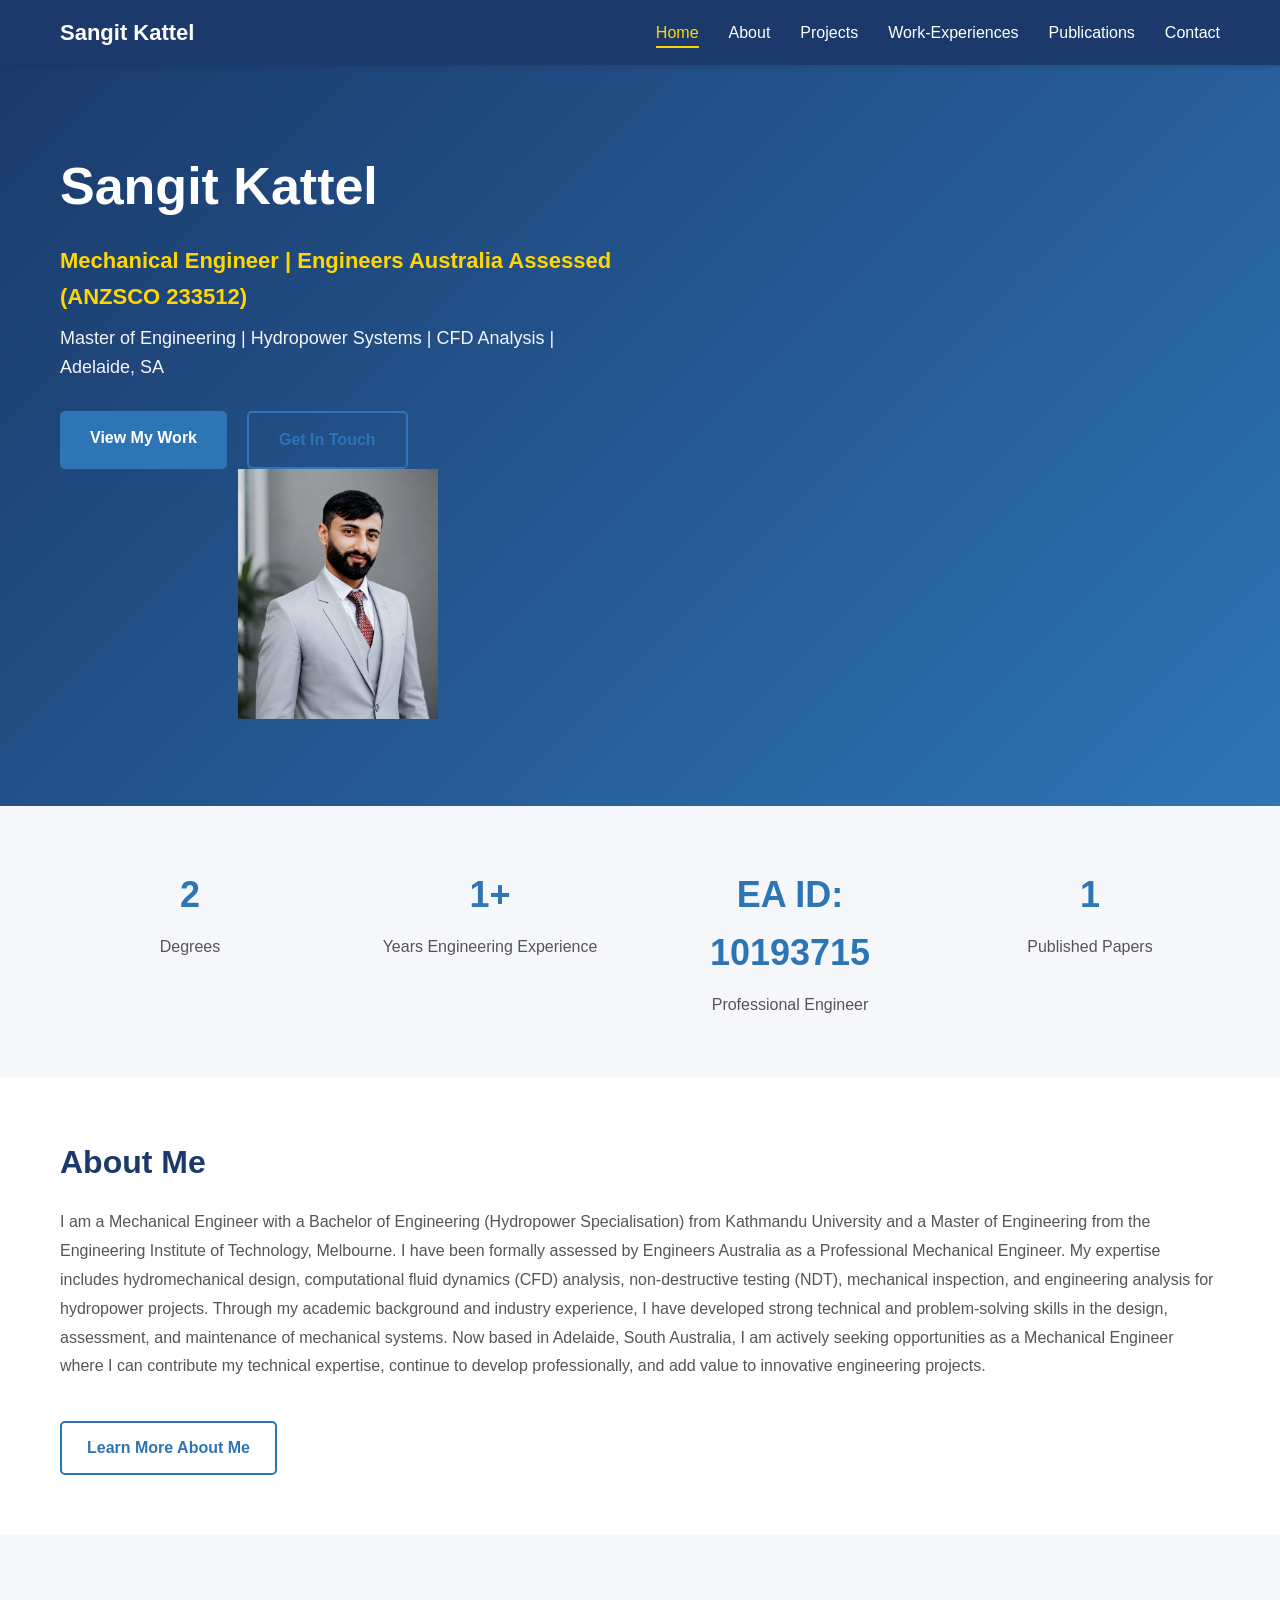
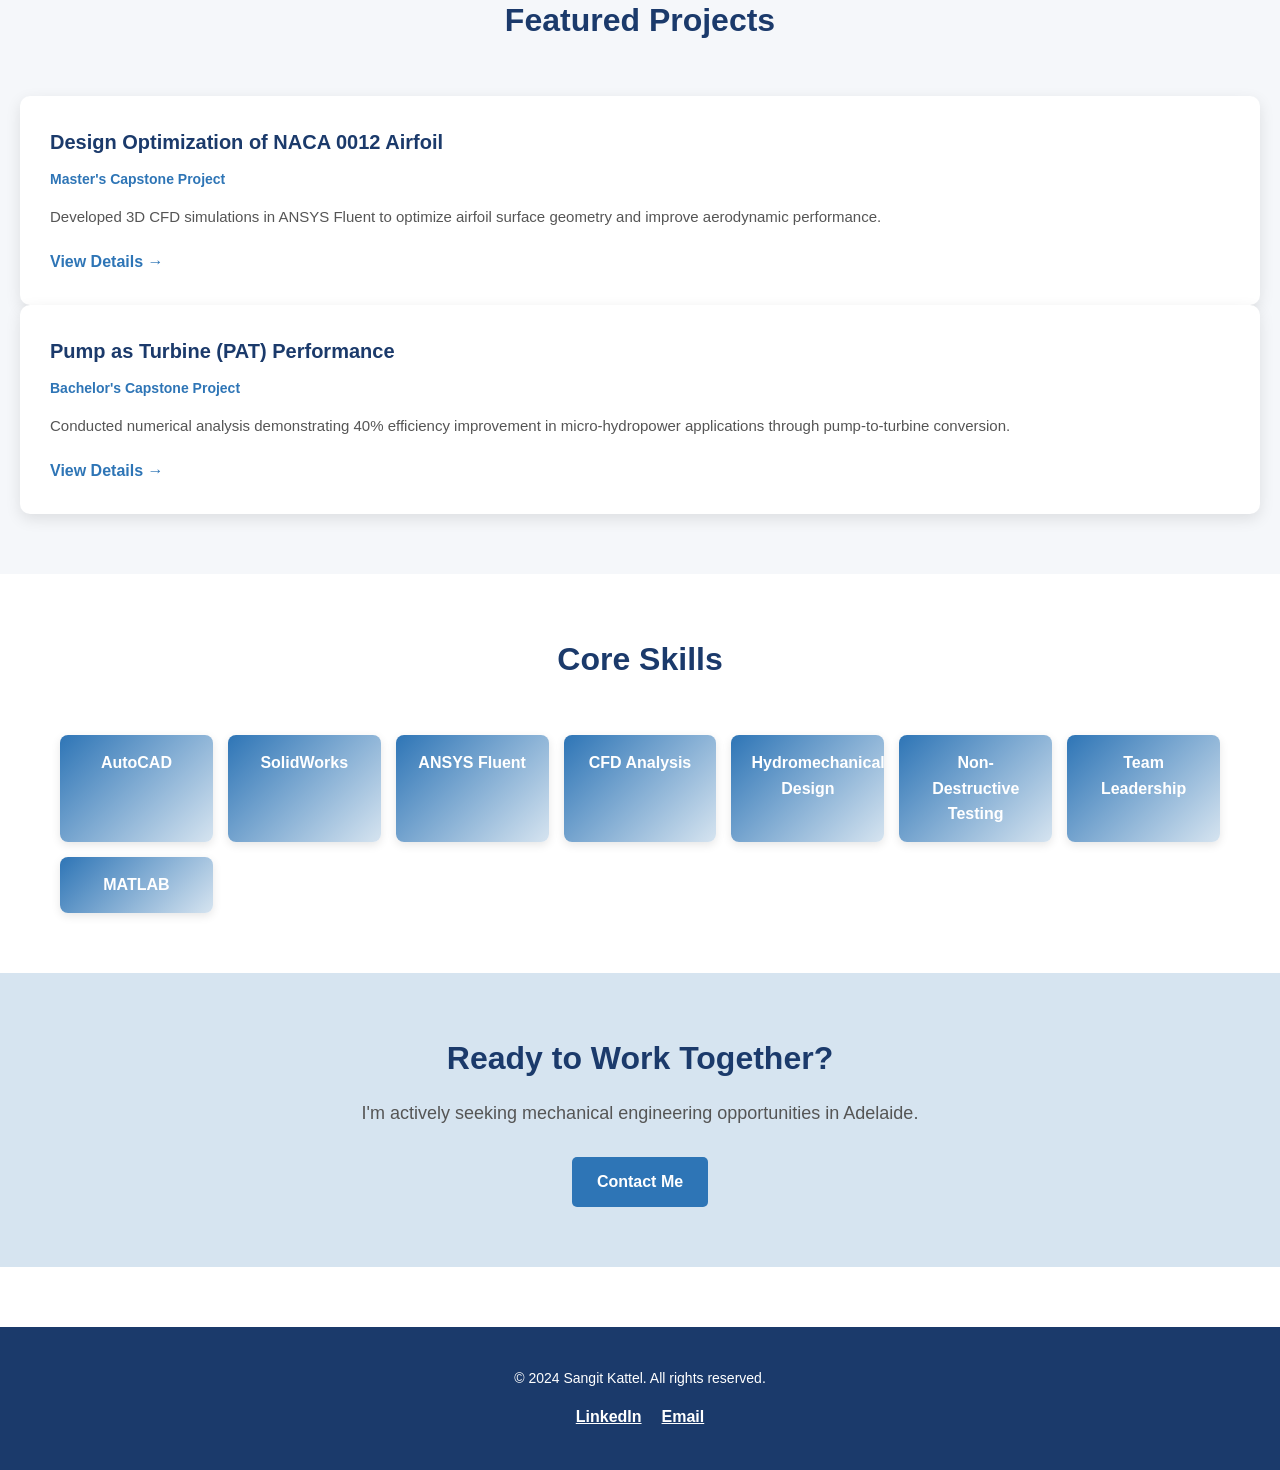
==== commit 6fdb786b: "Fix typo in Work Experiences link" ====
--- a/index.html
+++ b/index.html
@@ -15,7 +15,7 @@
                 <li><a href="index.html" class="active">Home</a></li>
                 <li><a href="about.html">About</a></li>
                 <li><a href="projects.html">Projects</a></li>
-                 <li><a href="Work Experience.html">Work Experiences</a></li>
+                 <li><a href="Work Experience.html">Work-Experiences</a></li>
                 <li><a href="publications.html">Publications</a></li>
                 <li><a href="contact.html">Contact</a></li>
             </ul>
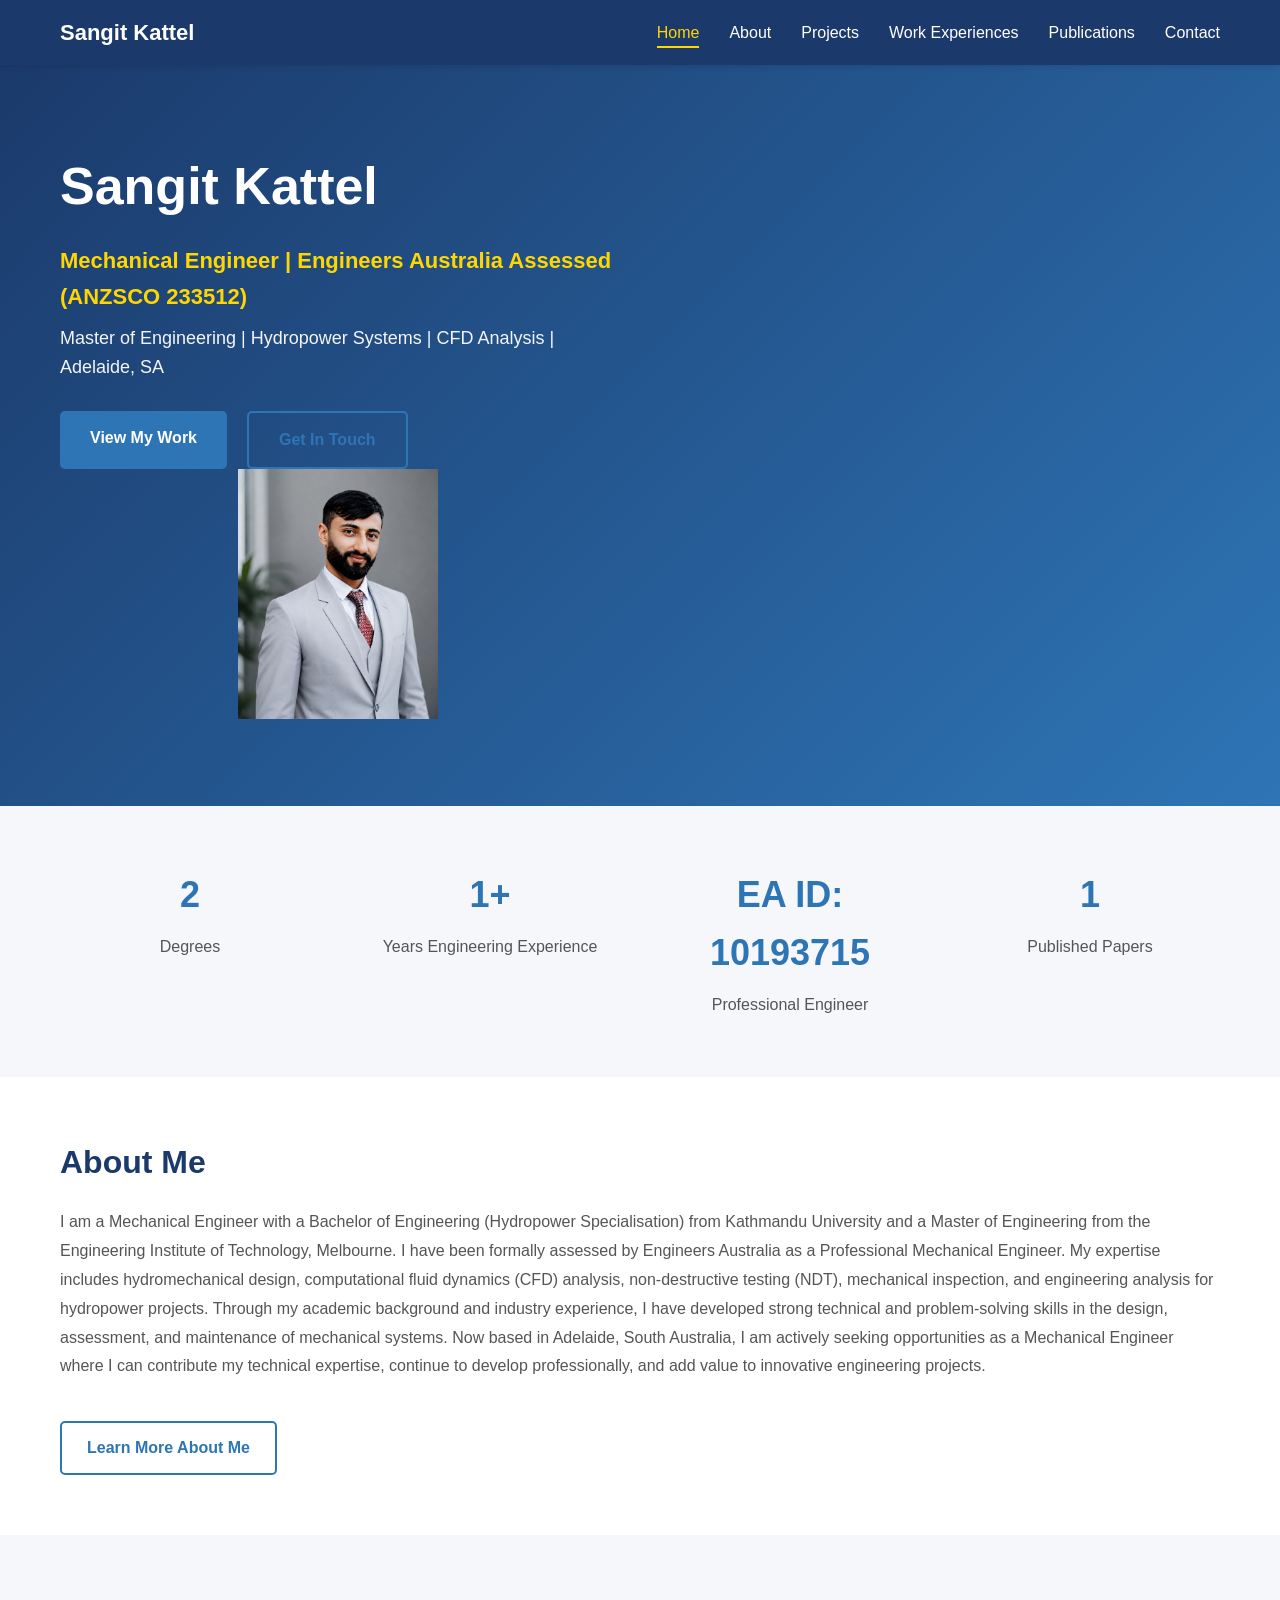
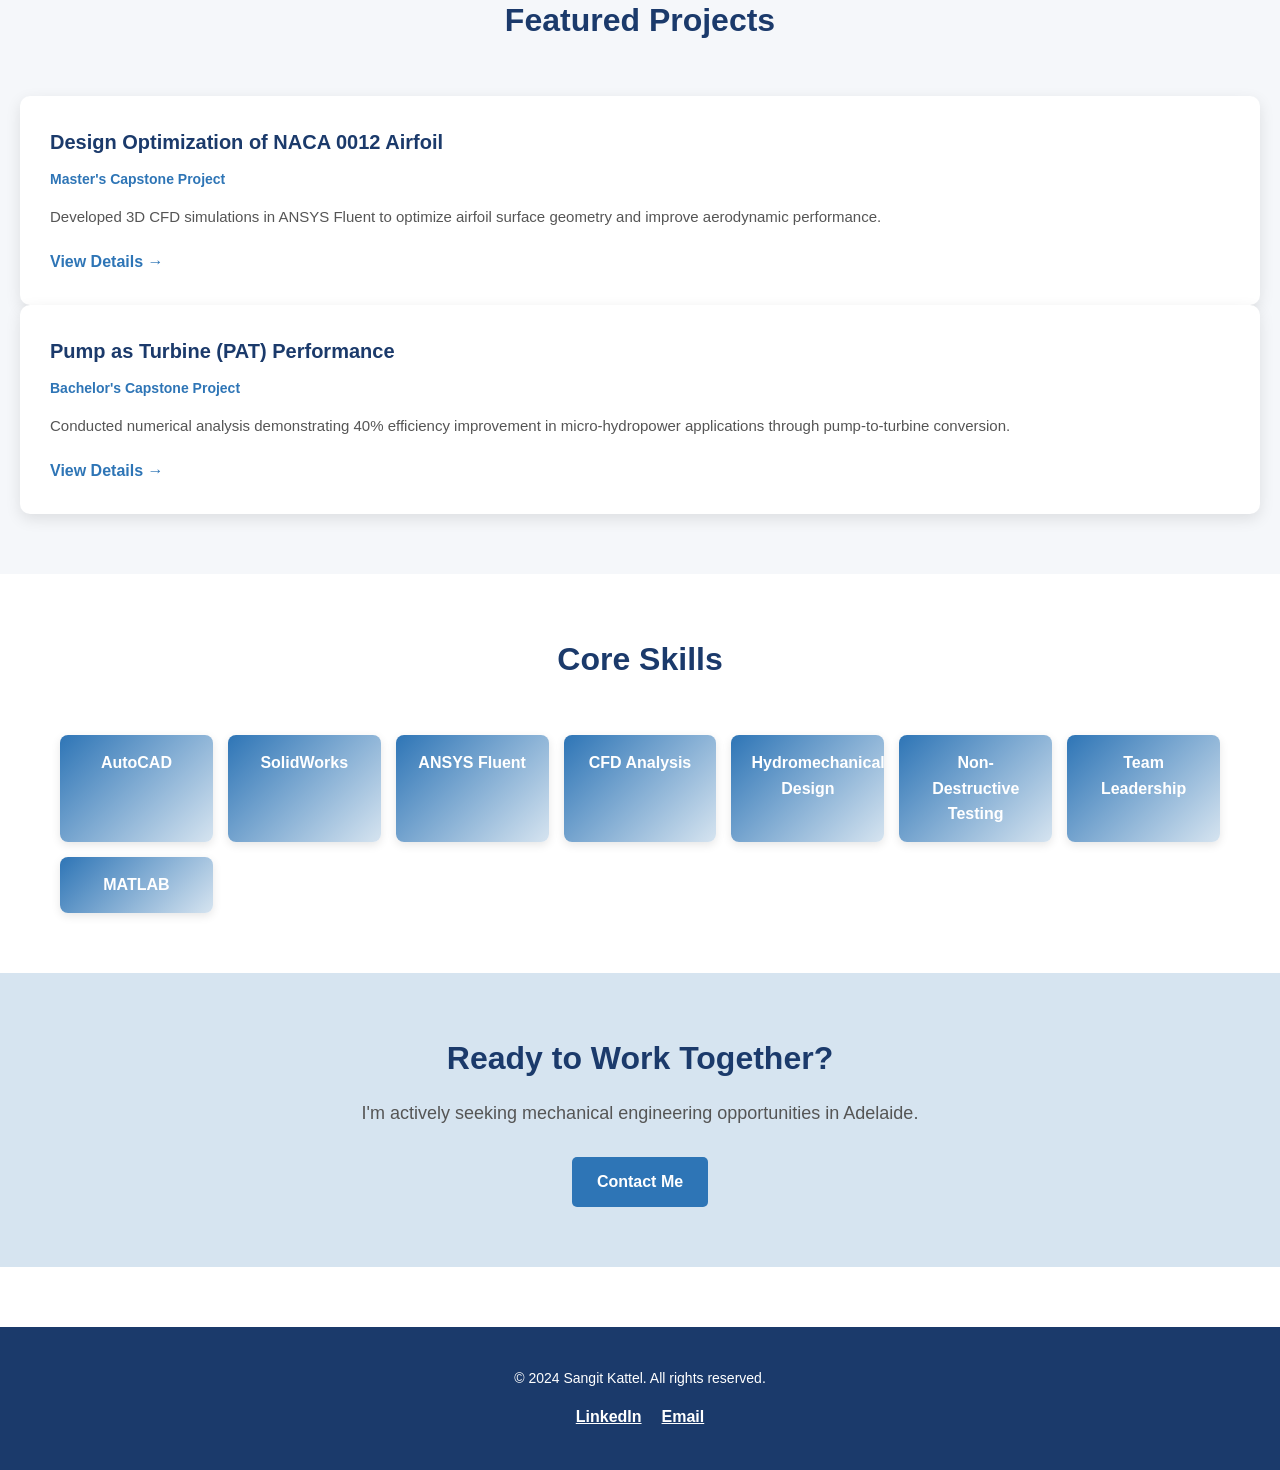
==== commit 12d352d2: "Fix link to Work Experiences page in navigation" ====
--- a/index.html
+++ b/index.html
@@ -15,7 +15,7 @@
                 <li><a href="index.html" class="active">Home</a></li>
                 <li><a href="about.html">About</a></li>
                 <li><a href="projects.html">Projects</a></li>
-                 <li><a href="Work Experience.html">Work-Experiences</a></li>
+                 <li><a href="work-experiences.html">Work Experiences</a></li>
                 <li><a href="publications.html">Publications</a></li>
                 <li><a href="contact.html">Contact</a></li>
             </ul>
